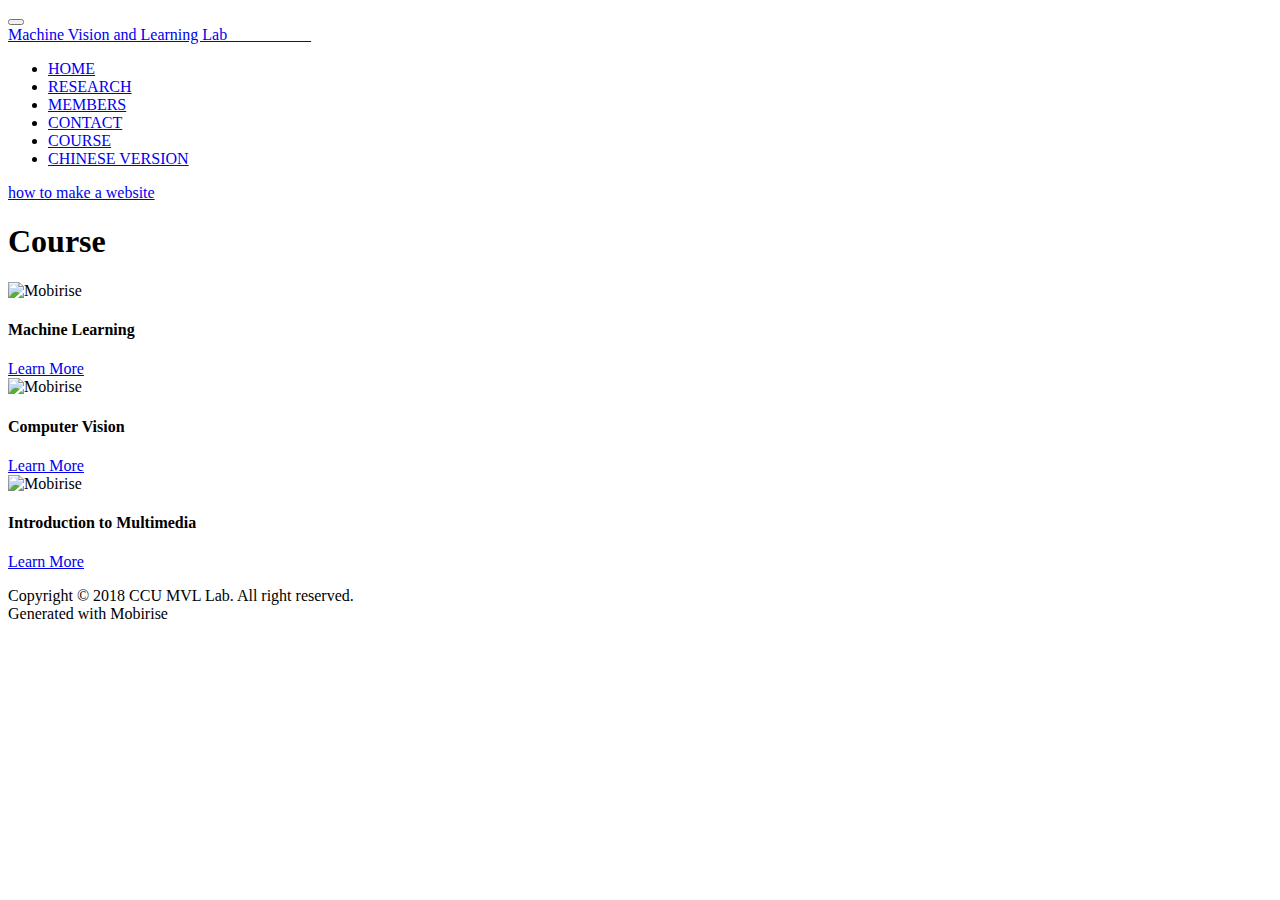
==== page1.html @ 8e3b9190 "Update page1.html" ====
<!DOCTYPE html>
<html >
<head>
  <!-- Site made with Mobirise Website Builder v4.9.5, https://mobirise.com -->
  <meta charset="UTF-8">
  <meta http-equiv="X-UA-Compatible" content="IE=edge">
  <meta name="generator" content="Mobirise v4.9.5, mobirise.com">
  <meta name="viewport" content="width=device-width, initial-scale=1, minimum-scale=1">
  <link rel="shortcut icon" href="assets/images/logo2.png" type="image/x-icon">
  <meta name="description" content="Web Page Generator Description">
  <title>Course</title>
  <link rel="stylesheet" href="assets/web/assets/mobirise-icons/mobirise-icons.css">
  <link rel="stylesheet" href="assets/tether/tether.min.css">
  <link rel="stylesheet" href="assets/bootstrap/css/bootstrap.min.css">
  <link rel="stylesheet" href="assets/bootstrap/css/bootstrap-grid.min.css">
  <link rel="stylesheet" href="assets/bootstrap/css/bootstrap-reboot.min.css">
  <link rel="stylesheet" href="assets/dropdown/css/style.css">
  <link rel="stylesheet" href="assets/theme/css/style.css">
  <link rel="stylesheet" href="assets/mobirise/css/mbr-additional.css" type="text/css">
  
  
  
</head>
<body>
  <section class="menu cid-rjRHKrO4OL" once="menu" id="menu1-p">

    

    <nav class="navbar navbar-expand beta-menu navbar-dropdown align-items-center navbar-fixed-top navbar-toggleable-sm">
        <button class="navbar-toggler navbar-toggler-right" type="button" data-toggle="collapse" data-target="#navbarSupportedContent" aria-controls="navbarSupportedContent" aria-expanded="false" aria-label="Toggle navigation">
            <div class="hamburger">
                <span></span>
                <span></span>
                <span></span>
                <span></span>
            </div>
        </button>
        <div class="menu-logo">
            <div class="navbar-brand">
                
                <span class="navbar-caption-wrap"><a class="navbar-caption text-success display-4" href="#top">
                        Machine Vision and Learning Lab &nbsp; &nbsp; &nbsp; &nbsp; &nbsp; &nbsp; &nbsp; &nbsp; &nbsp; &nbsp;&nbsp;</a></span>
            </div>
        </div>
        <div class="collapse navbar-collapse" id="navbarSupportedContent">
            <ul class="navbar-nav nav-dropdown nav-right" data-app-modern-menu="true"><li class="nav-item dropdown">
                    <a class="nav-link link text-white display-7" href="index.html">HOME</a>
                </li><li class="nav-item"><a class="nav-link link text-white display-7" href="index.html#header16-k">RESEARCH</a></li><li class="nav-item"><a class="nav-link link text-white display-7" href="index.html#testimonials1-y">MEMBERS</a></li>
                <li class="nav-item">
                    <a class="nav-link link text-white display-7" href="index.html#contacts1-s">CONTACT</a>
                </li><li class="nav-item"><a class="nav-link link text-white display-7" href="page1.html">COURSE</a></li><li class="nav-item"><a class="nav-link link text-white display-7" href="https://ccumvllab.github.io/lab_site/index.html">CHINESE VERSION</a></li></ul>
            
        </div>
    </nav>
</section>

<section class="engine"><a href="https://mobirise.info/e">how to make a website</a></section><section class="header1 cid-rqvgMVMPXQ mbr-parallax-background" id="header1-r">

    

    

    <div class="container">
        <div class="row justify-content-md-center">
            <div class="mbr-white col-md-10">
                <h1 class="mbr-section-title align-center mbr-bold pb-3 mbr-fonts-style display-1">
                    Course</h1>
                
                
                
            </div>
        </div>
    </div>

</section>

<section class="features3 cid-rkuGWVyjAL" id="features3-n">

    

    
    <div class="container">
        <div class="media-container-row">
            <div class="card p-3 col-12 col-md-6 col-lg-4">
                <div class="card-wrapper">
                    <div class="card-img">
                        <img src="assets/images/machine-learning-676x478.jpg" alt="Mobirise" title="">
                    </div>
                    <div class="card-box">
                        <h4 class="card-title mbr-fonts-style display-4">Machine Learning</h4>
                        
                    </div>
                    <div class="mbr-section-btn text-center"><a href="assets/files/ML.pdf" class="btn btn-primary display-4" target="_blank">
                            Learn More
                        </a></div>
                </div>
            </div>

            <div class="card p-3 col-12 col-md-6 col-lg-4">
                <div class="card-wrapper">
                    <div class="card-img">
                        <img src="assets/images/0-2p0lc1tgxpiwu4qr-676x380.jpg" alt="Mobirise" title="">
                    </div>
                    <div class="card-box">
                        <h4 class="card-title mbr-fonts-style display-4">Computer Vision</h4>
                        
                    </div>
                    <div class="mbr-section-btn text-center"><a href="assets/files/CV.pdf" class="btn btn-primary display-4" target="_blank">
                            Learn More
                        </a></div>
                </div>
            </div>

            <div class="card p-3 col-12 col-md-6 col-lg-4">
                <div class="card-wrapper">
                    <div class="card-img">
                        <img src="assets/images/istock-47622152-small-676x416.jpg" alt="Mobirise" title="">
                    </div>
                    <div class="card-box">
                        <h4 class="card-title mbr-fonts-style display-4">Introduction to Multimedia</h4>
                        
                    </div>
                    <div class="mbr-section-btn text-center"><a href="https://ccumvllab.github.io/lab_site/page2.html" class="btn btn-primary display-4">
                            Learn More
                        </a></div>
                </div>
            </div>

            
        </div>
    </div>
</section>

<section once="" class="cid-rkar8aLVN4" id="footer6-q">

    

    

    <div class="container">
        <div class="media-container-row align-center mbr-white">
            <div class="col-12">
                <p class="mbr-text mb-0 mbr-fonts-style display-7">
                    Copyright © 2018 CCU MVL Lab. All right reserved.<br>Generated with Mobirise</p>
            </div>
        </div>
    </div>
</section>


  <script src="assets/web/assets/jquery/jquery.min.js"></script>
  <script src="assets/popper/popper.min.js"></script>
  <script src="assets/tether/tether.min.js"></script>
  <script src="assets/bootstrap/js/bootstrap.min.js"></script>
  <script src="assets/smoothscroll/smooth-scroll.js"></script>
  <script src="assets/parallax/jarallax.min.js"></script>
  <script src="assets/dropdown/js/script.min.js"></script>
  <script src="assets/touchswipe/jquery.touch-swipe.min.js"></script>
  <script src="assets/theme/js/script.js"></script>
  
  
</body>
</html>
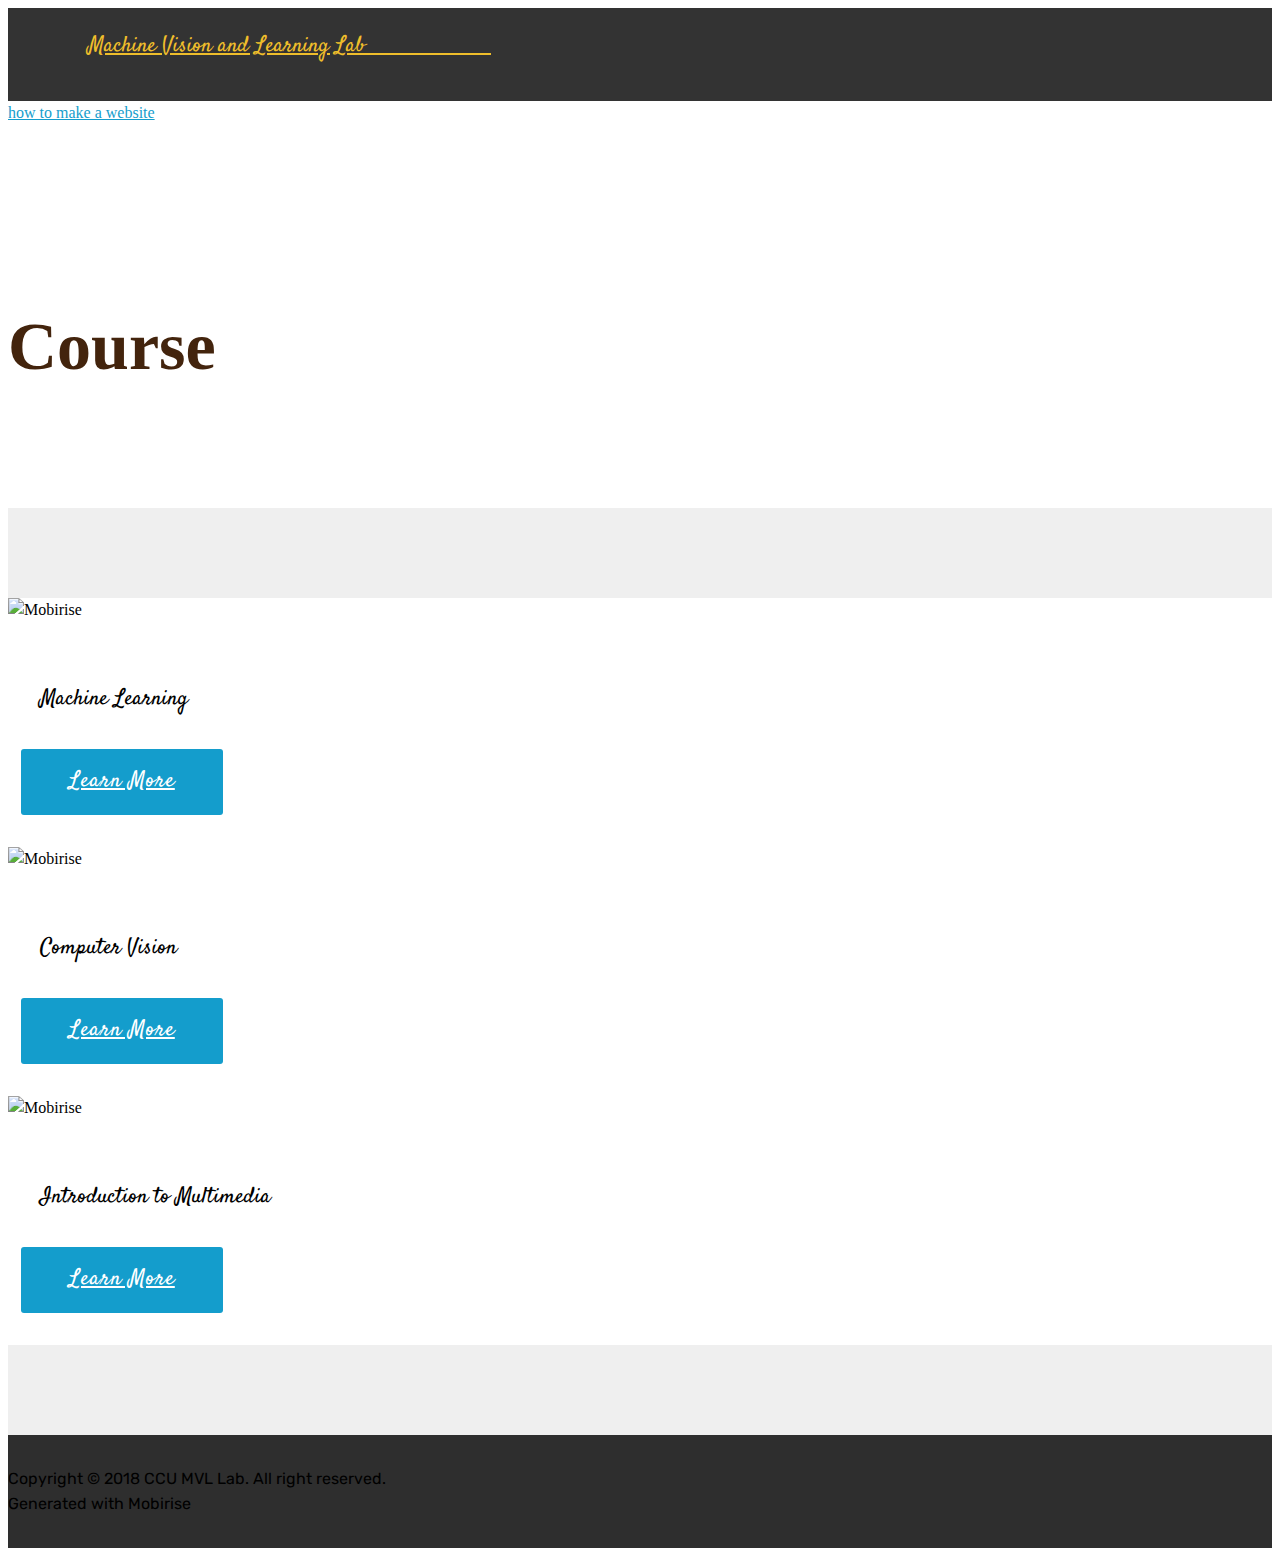
==== commit 68f676ac: "update Chinese version link" ====
--- a/page1.html
+++ b/page1.html
@@ -48,7 +48,7 @@
                 </li><li class="nav-item"><a class="nav-link link text-white display-7" href="index.html#header16-k">RESEARCH</a></li><li class="nav-item"><a class="nav-link link text-white display-7" href="index.html#testimonials1-y">MEMBERS</a></li>
                 <li class="nav-item">
                     <a class="nav-link link text-white display-7" href="index.html#contacts1-s">CONTACT</a>
-                </li><li class="nav-item"><a class="nav-link link text-white display-7" href="page1.html">COURSE</a></li><li class="nav-item"><a class="nav-link link text-white display-7" href="https://ccumvllab.github.io/lab_site/index.html">CHINESE VERSION</a></li></ul>
+                </li><li class="nav-item"><a class="nav-link link text-white display-7" href="page1.html">COURSE</a></li><li class="nav-item"><a class="nav-link link text-white display-7" href="https://ccumvllab.github.io/site/index.html">CHINESE VERSION</a></li></ul>
             
         </div>
     </nav>
@@ -63,7 +63,7 @@
     <div class="container">
         <div class="row justify-content-md-center">
             <div class="mbr-white col-md-10">
-                <h1 class="mbr-section-title align-center mbr-bold pb-3 mbr-fonts-style display-1">
+                <h1 class="mbr-section-title align-center mbr-bold pb-3 mbr-fonts-style display-1pm">
                     Course</h1>
                 
                 
@@ -120,7 +120,7 @@
                         <h4 class="card-title mbr-fonts-style display-4">Introduction to Multimedia</h4>
                         
                     </div>
-                    <div class="mbr-section-btn text-center"><a href="https://ccumvllab.github.io/lab_site/page2.html" class="btn btn-primary display-4">
+                    <div class="mbr-section-btn text-center"><a href="https://ccumvllab.github.io/site/page2.html" class="btn btn-primary display-4">
                             Learn More
                         </a></div>
                 </div>
--- a/assets/mobirise/css/mbr-additional.css
+++ b/assets/mobirise/css/mbr-additional.css
@@ -0,0 +1,3173 @@
+@import url(https://fonts.googleapis.com/css?family=Lobster:400);
+@import url(https://fonts.googleapis.com/css?family=Rubik:300,300i,400,400i,500,500i,700,700i,900,900i);
+@import url(https://fonts.googleapis.com/css?family=Satisfy:400);
+/* additional font */
+@import url(https://fonts.googleapis.com/css?family=Permanent+Marker&display=swap);
+/* teacher block (cid-rqVeyyhOYi) */
+/* member block_1 (cid-rqVezBYlLy)*/
+/* member block_2 (cid-rqVeACpiRd)*/
+/* graduated member block_1 (cid-rqVeDEFvcj)*/
+/* graduated member block_2 (cid-rqVeEDmrWJ)*/
+/* graduated member block_3 (cid-rqVeFmCXpj)*/
+
+body {
+  font-style: normal;
+  line-height: 1.5;
+}
+.mbr-section-title {
+  font-style: normal;
+  line-height: 1.2;
+}
+.mbr-section-subtitle {
+  line-height: 1.3;
+}
+.mbr-text {
+  font-style: normal;
+  line-height: 1.6;
+}
+.display-1 {
+  font-family: 'Lobster', display;
+  font-size: 4.25rem;
+}
+.display-1 > .mbr-iconfont {
+  font-size: 6.8rem;
+}
+.display-2 {
+  font-family: 'Lobster', display;
+  font-size: 2.4rem;
+}
+.display-2 > .mbr-iconfont {
+  font-size: 3.84rem;
+}
+.display-4 {
+  font-family: 'Satisfy', handwriting;
+  font-size: 1.4rem;
+}
+.display-4 > .mbr-iconfont {
+  font-size: 2.24rem;
+}
+.display-5 {
+  font-family: 'Rubik', sans-serif;
+  font-size: 1.5rem;
+}
+.display-5 > .mbr-iconfont {
+  font-size: 2.4rem;
+}
+.display-7 {
+  font-family: 'Rubik', sans-serif;
+  font-size: 1rem;
+}
+.display-7 > .mbr-iconfont {
+  font-size: 1.6rem;
+}
+.display-1pm {
+  font-family: 'Permanent Marker', cursive;
+  font-size: 4.25rem;
+}
+.display-1pm > .mbr-iconfont {
+  font-size: 6.8rem;
+}
+.display-2pm {
+  font-family: 'Permanent Marker', cursive;
+  font-size: 2.4rem;
+}
+.display-2pm > .mbr-iconfont {
+  font-size: 3.84rem;
+}
+.display-4pm {
+  font-family: 'Permanent Marker', cursive;
+  font-size: 1.4rem;
+}
+.display-4pm > .mbr-iconfont {
+  font-size: 2.24rem;
+}
+.display-5pm {
+  font-family: 'Permanent Marker', cursive;
+  font-size: 1.5rem;
+}
+.display-5pm > .mbr-iconfont {
+  font-size: 2.4rem;
+}
+.display-7pm {
+  font-family: 'Permanent Marker', cursive;
+  font-size: 1rem;
+}
+.display-7pm > .mbr-iconfont {
+  font-size: 1.6rem;
+}
+/* ---- Fluid typography for mobile devices ---- */
+/* 1.4 - font scale ratio ( bootstrap == 1.42857 ) */
+/* 100vw - current viewport width */
+/* (48 - 20)  48 == 48rem == 768px, 20 == 20rem == 320px(minimal supported viewport) */
+/* 0.65 - min scale variable, may vary */
+@media (max-width: 768px) {
+  .display-1 {
+    font-size: 3.4rem;
+    font-size: calc( 2.1374999999999997rem + (4.25 - 2.1374999999999997) * ((100vw - 20rem) / (48 - 20)));
+    line-height: calc( 1.4 * (2.1374999999999997rem + (4.25 - 2.1374999999999997) * ((100vw - 20rem) / (48 - 20))));
+  }
+  .display-2 {
+    font-size: 1.92rem;
+    font-size: calc( 1.49rem + (2.4 - 1.49) * ((100vw - 20rem) / (48 - 20)));
+    line-height: calc( 1.4 * (1.49rem + (2.4 - 1.49) * ((100vw - 20rem) / (48 - 20))));
+  }
+  .display-4 {
+    font-size: 1.12rem;
+    font-size: calc( 1.14rem + (1.4 - 1.14) * ((100vw - 20rem) / (48 - 20)));
+    line-height: calc( 1.4 * (1.14rem + (1.4 - 1.14) * ((100vw - 20rem) / (48 - 20))));
+  }
+  .display-5 {
+    font-size: 1.2rem;
+    font-size: calc( 1.175rem + (1.5 - 1.175) * ((100vw - 20rem) / (48 - 20)));
+    line-height: calc( 1.4 * (1.175rem + (1.5 - 1.175) * ((100vw - 20rem) / (48 - 20))));
+  }
+}
+/* Buttons */
+.btn {
+  font-weight: 500;
+  border-width: 2px;
+  font-style: normal;
+  letter-spacing: 1px;
+  margin: .4rem .8rem;
+  white-space: normal;
+  -webkit-transition: all 0.3s ease-in-out;
+  -moz-transition: all 0.3s ease-in-out;
+  transition: all 0.3s ease-in-out;
+  display: inline-flex;
+  align-items: center;
+  justify-content: center;
+  word-break: break-word;
+  -webkit-align-items: center;
+  -webkit-justify-content: center;
+  display: -webkit-inline-flex;
+  padding: 1rem 3rem;
+  border-radius: 3px;
+}
+.btn-sm {
+  font-weight: 500;
+  letter-spacing: 1px;
+  -webkit-transition: all 0.3s ease-in-out;
+  -moz-transition: all 0.3s ease-in-out;
+  transition: all 0.3s ease-in-out;
+  padding: 0.6rem 1.5rem;
+  border-radius: 3px;
+}
+.btn-md {
+  font-weight: 500;
+  letter-spacing: 1px;
+  margin: .4rem .8rem !important;
+  -webkit-transition: all 0.3s ease-in-out;
+  -moz-transition: all 0.3s ease-in-out;
+  transition: all 0.3s ease-in-out;
+  padding: 1rem 3rem;
+  border-radius: 3px;
+}
+.btn-lg {
+  font-weight: 500;
+  letter-spacing: 1px;
+  margin: .4rem .8rem !important;
+  -webkit-transition: all 0.3s ease-in-out;
+  -moz-transition: all 0.3s ease-in-out;
+  transition: all 0.3s ease-in-out;
+  padding: 1.2rem 3.2rem;
+  border-radius: 3px;
+}
+.bg-primary {
+  background-color: #149dcc !important;
+}
+.bg-success {
+  background-color: #efbe2b !important;
+}
+.bg-info {
+  background-color: #82786e !important;
+}
+.bg-warning {
+  background-color: #879a9f !important;
+}
+.bg-danger {
+  background-color: #b1a374 !important;
+}
+.btn-primary,
+.btn-primary:active {
+  background-color: #149dcc !important;
+  border-color: #149dcc !important;
+  color: #ffffff !important;
+}
+.btn-primary:hover,
+.btn-primary:focus,
+.btn-primary.focus,
+.btn-primary.active {
+  color: #ffffff !important;
+  background-color: #0d6786 !important;
+  border-color: #0d6786 !important;
+}
+.btn-primary.disabled,
+.btn-primary:disabled {
+  color: #ffffff !important;
+  background-color: #0d6786 !important;
+  border-color: #0d6786 !important;
+}
+.btn-secondary,
+.btn-secondary:active {
+  background-color: #ff3366 !important;
+  border-color: #ff3366 !important;
+  color: #ffffff !important;
+}
+.btn-secondary:hover,
+.btn-secondary:focus,
+.btn-secondary.focus,
+.btn-secondary.active {
+  color: #ffffff !important;
+  background-color: #e50039 !important;
+  border-color: #e50039 !important;
+}
+.btn-secondary.disabled,
+.btn-secondary:disabled {
+  color: #ffffff !important;
+  background-color: #e50039 !important;
+  border-color: #e50039 !important;
+}
+.btn-info,
+.btn-info:active {
+  background-color: #82786e !important;
+  border-color: #82786e !important;
+  color: #ffffff !important;
+}
+.btn-info:hover,
+.btn-info:focus,
+.btn-info.focus,
+.btn-info.active {
+  color: #ffffff !important;
+  background-color: #59524b !important;
+  border-color: #59524b !important;
+}
+.btn-info.disabled,
+.btn-info:disabled {
+  color: #ffffff !important;
+  background-color: #59524b !important;
+  border-color: #59524b !important;
+}
+.btn-success,
+.btn-success:active {
+  background-color: #efbe2b !important;
+  border-color: #efbe2b !important;
+  color: #ffffff !important;
+}
+.btn-success:hover,
+.btn-success:focus,
+.btn-success.focus,
+.btn-success.active {
+  color: #ffffff !important;
+  background-color: #bf930e !important;
+  border-color: #bf930e !important;
+}
+.btn-success.disabled,
+.btn-success:disabled {
+  color: #ffffff !important;
+  background-color: #bf930e !important;
+  border-color: #bf930e !important;
+}
+.btn-warning,
+.btn-warning:active {
+  background-color: #879a9f !important;
+  border-color: #879a9f !important;
+  color: #ffffff !important;
+}
+.btn-warning:hover,
+.btn-warning:focus,
+.btn-warning.focus,
+.btn-warning.active {
+  color: #ffffff !important;
+  background-color: #617479 !important;
+  border-color: #617479 !important;
+}
+.btn-warning.disabled,
+.btn-warning:disabled {
+  color: #ffffff !important;
+  background-color: #617479 !important;
+  border-color: #617479 !important;
+}
+.btn-danger,
+.btn-danger:active {
+  background-color: #b1a374 !important;
+  border-color: #b1a374 !important;
+  color: #ffffff !important;
+}
+.btn-danger:hover,
+.btn-danger:focus,
+.btn-danger.focus,
+.btn-danger.active {
+  color: #ffffff !important;
+  background-color: #8b7d4e !important;
+  border-color: #8b7d4e !important;
+}
+.btn-danger.disabled,
+.btn-danger:disabled {
+  color: #ffffff !important;
+  background-color: #8b7d4e !important;
+  border-color: #8b7d4e !important;
+}
+.btn-white {
+  color: #333333 !important;
+}
+.btn-white,
+.btn-white:active {
+  background-color: #ffffff !important;
+  border-color: #ffffff !important;
+  color: #808080 !important;
+}
+.btn-white:hover,
+.btn-white:focus,
+.btn-white.focus,
+.btn-white.active {
+  color: #808080 !important;
+  background-color: #d9d9d9 !important;
+  border-color: #d9d9d9 !important;
+}
+.btn-white.disabled,
+.btn-white:disabled {
+  color: #808080 !important;
+  background-color: #d9d9d9 !important;
+  border-color: #d9d9d9 !important;
+}
+.btn-black,
+.btn-black:active {
+  background-color: #333333 !important;
+  border-color: #333333 !important;
+  color: #ffffff !important;
+}
+.btn-black:hover,
+.btn-black:focus,
+.btn-black.focus,
+.btn-black.active {
+  color: #ffffff !important;
+  background-color: #0d0d0d !important;
+  border-color: #0d0d0d !important;
+}
+.btn-black.disabled,
+.btn-black:disabled {
+  color: #ffffff !important;
+  background-color: #0d0d0d !important;
+  border-color: #0d0d0d !important;
+}
+.btn-primary-outline,
+.btn-primary-outline:active {
+  background: none;
+  border-color: #0b566f;
+  color: #0b566f;
+}
+.btn-primary-outline:hover,
+.btn-primary-outline:focus,
+.btn-primary-outline.focus,
+.btn-primary-outline.active {
+  color: #ffffff;
+  background-color: #149dcc;
+  border-color: #149dcc;
+}
+.btn-primary-outline.disabled,
+.btn-primary-outline:disabled {
+  color: #ffffff !important;
+  background-color: #149dcc !important;
+  border-color: #149dcc !important;
+}
+.btn-secondary-outline,
+.btn-secondary-outline:active {
+  background: none;
+  border-color: #cc0033;
+  color: #cc0033;
+}
+.btn-secondary-outline:hover,
+.btn-secondary-outline:focus,
+.btn-secondary-outline.focus,
+.btn-secondary-outline.active {
+  color: #ffffff;
+  background-color: #ff3366;
+  border-color: #ff3366;
+}
+.btn-secondary-outline.disabled,
+.btn-secondary-outline:disabled {
+  color: #ffffff !important;
+  background-color: #ff3366 !important;
+  border-color: #ff3366 !important;
+}
+.btn-info-outline,
+.btn-info-outline:active {
+  background: none;
+  border-color: #4b453f;
+  color: #4b453f;
+}
+.btn-info-outline:hover,
+.btn-info-outline:focus,
+.btn-info-outline.focus,
+.btn-info-outline.active {
+  color: #ffffff;
+  background-color: #82786e;
+  border-color: #82786e;
+}
+.btn-info-outline.disabled,
+.btn-info-outline:disabled {
+  color: #ffffff !important;
+  background-color: #82786e !important;
+  border-color: #82786e !important;
+}
+.btn-success-outline,
+.btn-success-outline:active {
+  background: none;
+  border-color: #a7810d;
+  color: #a7810d;
+}
+.btn-success-outline:hover,
+.btn-success-outline:focus,
+.btn-success-outline.focus,
+.btn-success-outline.active {
+  color: #ffffff;
+  background-color: #efbe2b;
+  border-color: #efbe2b;
+}
+.btn-success-outline.disabled,
+.btn-success-outline:disabled {
+  color: #ffffff !important;
+  background-color: #efbe2b !important;
+  border-color: #efbe2b !important;
+}
+.btn-warning-outline,
+.btn-warning-outline:active {
+  background: none;
+  border-color: #55666b;
+  color: #55666b;
+}
+.btn-warning-outline:hover,
+.btn-warning-outline:focus,
+.btn-warning-outline.focus,
+.btn-warning-outline.active {
+  color: #ffffff;
+  background-color: #879a9f;
+  border-color: #879a9f;
+}
+.btn-warning-outline.disabled,
+.btn-warning-outline:disabled {
+  color: #ffffff !important;
+  background-color: #879a9f !important;
+  border-color: #879a9f !important;
+}
+.btn-danger-outline,
+.btn-danger-outline:active {
+  background: none;
+  border-color: #7a6e45;
+  color: #7a6e45;
+}
+.btn-danger-outline:hover,
+.btn-danger-outline:focus,
+.btn-danger-outline.focus,
+.btn-danger-outline.active {
+  color: #ffffff;
+  background-color: #b1a374;
+  border-color: #b1a374;
+}
+.btn-danger-outline.disabled,
+.btn-danger-outline:disabled {
+  color: #ffffff !important;
+  background-color: #b1a374 !important;
+  border-color: #b1a374 !important;
+}
+.btn-black-outline,
+.btn-black-outline:active {
+  background: none;
+  border-color: #000000;
+  color: #000000;
+}
+.btn-black-outline:hover,
+.btn-black-outline:focus,
+.btn-black-outline.focus,
+.btn-black-outline.active {
+  color: #ffffff;
+  background-color: #333333;
+  border-color: #333333;
+}
+.btn-black-outline.disabled,
+.btn-black-outline:disabled {
+  color: #ffffff !important;
+  background-color: #333333 !important;
+  border-color: #333333 !important;
+}
+.btn-white-outline,
+.btn-white-outline:active,
+.btn-white-outline.active {
+  background: none;
+  border-color: #ffffff;
+  color: #ffffff;
+}
+.btn-white-outline:hover,
+.btn-white-outline:focus,
+.btn-white-outline.focus {
+  color: #333333;
+  background-color: #ffffff;
+  border-color: #ffffff;
+}
+.text-primary {
+  color: #149dcc !important;
+}
+.text-secondary {
+  color: #ff3366 !important;
+}
+.text-success {
+  color: #efbe2b !important;
+}
+.text-info {
+  color: #82786e !important;
+}
+.text-warning {
+  color: #879a9f !important;
+}
+.text-danger {
+  color: #b1a374 !important;
+}
+.text-white {
+  color: #ffffff !important;
+}
+.text-black {
+  color: #000000 !important;
+}
+a.text-primary:hover,
+a.text-primary:focus {
+  color: #0b566f !important;
+}
+a.text-secondary:hover,
+a.text-secondary:focus {
+  color: #cc0033 !important;
+}
+a.text-success:hover,
+a.text-success:focus {
+  color: #a7810d !important;
+}
+a.text-info:hover,
+a.text-info:focus {
+  color: #4b453f !important;
+}
+a.text-warning:hover,
+a.text-warning:focus {
+  color: #55666b !important;
+}
+a.text-danger:hover,
+a.text-danger:focus {
+  color: #7a6e45 !important;
+}
+a.text-white:hover,
+a.text-white:focus {
+  color: #b3b3b3 !important;
+}
+a.text-black:hover,
+a.text-black:focus {
+  color: #4d4d4d !important;
+}
+.alert-success {
+  background-color: #70c770;
+}
+.alert-info {
+  background-color: #82786e;
+}
+.alert-warning {
+  background-color: #879a9f;
+}
+.alert-danger {
+  background-color: #b1a374;
+}
+.mbr-section-btn a.btn:not(.btn-form):hover,
+.mbr-section-btn a.btn:not(.btn-form):focus {
+  box-shadow: none !important;
+}
+.mbr-gallery-filter li.active .btn {
+  background-color: #149dcc;
+  border-color: #149dcc;
+  color: #ffffff;
+}
+.mbr-gallery-filter li.active .btn:focus {
+  box-shadow: none;
+}
+.btn-form {
+  border-radius: 0;
+}
+.btn-form:hover {
+  cursor: pointer;
+}
+a,
+a:hover {
+  color: #149dcc;
+}
+.mbr-plan-header.bg-primary .mbr-plan-subtitle,
+.mbr-plan-header.bg-primary .mbr-plan-price-desc {
+  color: #b4e6f8;
+}
+.mbr-plan-header.bg-success .mbr-plan-subtitle,
+.mbr-plan-header.bg-success .mbr-plan-price-desc {
+  color: #fdf8e9;
+}
+.mbr-plan-header.bg-info .mbr-plan-subtitle,
+.mbr-plan-header.bg-info .mbr-plan-price-desc {
+  color: #beb8b2;
+}
+.mbr-plan-header.bg-warning .mbr-plan-subtitle,
+.mbr-plan-header.bg-warning .mbr-plan-price-desc {
+  color: #ced6d8;
+}
+.mbr-plan-header.bg-danger .mbr-plan-subtitle,
+.mbr-plan-header.bg-danger .mbr-plan-price-desc {
+  color: #dfd9c6;
+}
+/* Scroll to top button*/
+.scrollToTop_wraper {
+  display: none;
+}
+#scrollToTop a i:before {
+  content: '';
+  position: absolute;
+  height: 40%;
+  top: 25%;
+  background: #fff;
+  width: 2px;
+  left: calc(50% - 1px);
+}
+#scrollToTop a i:after {
+  content: '';
+  position: absolute;
+  display: block;
+  border-top: 2px solid #fff;
+  border-right: 2px solid #fff;
+  width: 40%;
+  height: 40%;
+  left: 30%;
+  bottom: 30%;
+  transform: rotate(135deg);
+  -webkit-transform: rotate(135deg);
+}
+/* Others*/
+.note-check a[data-value=Rubik] {
+  font-style: normal;
+}
+.mbr-arrow a {
+  color: #ffffff;
+}
+@media (max-width: 767px) {
+  .mbr-arrow {
+    display: none;
+  }
+}
+.form-control-label {
+  position: relative;
+  cursor: pointer;
+  margin-bottom: .357em;
+  padding: 0;
+}
+.alert {
+  color: #ffffff;
+  border-radius: 0;
+  border: 0;
+  font-size: .875rem;
+  line-height: 1.5;
+  margin-bottom: 1.875rem;
+  padding: 1.25rem;
+  position: relative;
+}
+.alert.alert-form::after {
+  background-color: inherit;
+  bottom: -7px;
+  content: "";
+  display: block;
+  height: 14px;
+  left: 50%;
+  margin-left: -7px;
+  position: absolute;
+  transform: rotate(45deg);
+  width: 14px;
+  -webkit-transform: rotate(45deg);
+}
+.form-control {
+  background-color: #f5f5f5;
+  box-shadow: none;
+  color: #565656;
+  font-family: 'Rubik', sans-serif;
+  font-size: 1rem;
+  line-height: 1.43;
+  min-height: 3.5em;
+  padding: 1.07em .5em;
+}
+.form-control > .mbr-iconfont {
+  font-size: 1.6rem;
+}
+.form-control,
+.form-control:focus {
+  border: 1px solid #e8e8e8;
+}
+.form-active .form-control:invalid {
+  border-color: red;
+}
+.mbr-overlay {
+  background-color: #000;
+  bottom: 0;
+  left: 0;
+  opacity: .5;
+  position: absolute;
+  right: 0;
+  top: 0;
+  z-index: 0;
+  pointer-events: none;
+}
+blockquote {
+  font-style: italic;
+  padding: 10px 0 10px 20px;
+  font-size: 1.09rem;
+  position: relative;
+  border-color: #149dcc;
+  border-width: 3px;
+}
+ul,
+ol,
+pre,
+blockquote {
+  margin-bottom: 2.3125rem;
+}
+pre {
+  background: #f4f4f4;
+  padding: 10px 24px;
+  white-space: pre-wrap;
+}
+.inactive {
+  -webkit-user-select: none;
+  -moz-user-select: none;
+  -ms-user-select: none;
+  user-select: none;
+  pointer-events: none;
+  -webkit-user-drag: none;
+  user-drag: none;
+}
+.mbr-section__comments .row {
+  justify-content: center;
+  -webkit-justify-content: center;
+}
+/* Forms */
+.mbr-form .btn {
+  margin: .4rem 0;
+}
+@media (max-width: 767px) {
+  .btn {
+    font-size: .75rem !important;
+  }
+  .btn .mbr-iconfont {
+    font-size: 1rem !important;
+  }
+}
+/* Social block */
+.btn-social {
+  font-size: 20px;
+  border-radius: 50%;
+  padding: 0;
+  width: 44px;
+  height: 44px;
+  line-height: 44px;
+  text-align: center;
+  position: relative;
+  border: 2px solid #c0a375;
+  border-color: #149dcc;
+  color: #232323;
+  cursor: pointer;
+}
+.btn-social i {
+  top: 0;
+  line-height: 44px;
+  width: 44px;
+}
+.btn-social:hover {
+  color: #fff;
+  background: #149dcc;
+}
+.btn-social + .btn {
+  margin-left: .1rem;
+}
+/* Footer */
+.mbr-footer-content li::before,
+.mbr-footer .mbr-contacts li::before {
+  background: #149dcc;
+}
+.mbr-footer-content li a:hover,
+.mbr-footer .mbr-contacts li a:hover {
+  color: #149dcc;
+}
+/* Headers*/
+.offset-1 {
+  margin-left: 8.33333%;
+}
+.offset-2 {
+  margin-left: 16.66667%;
+}
+.offset-3 {
+  margin-left: 25%;
+}
+.offset-4 {
+  margin-left: 33.33333%;
+}
+.offset-5 {
+  margin-left: 41.66667%;
+}
+.offset-6 {
+  margin-left: 50%;
+}
+.offset-7 {
+  margin-left: 58.33333%;
+}
+.offset-8 {
+  margin-left: 66.66667%;
+}
+.offset-9 {
+  margin-left: 75%;
+}
+.offset-10 {
+  margin-left: 83.33333%;
+}
+.offset-11 {
+  margin-left: 91.66667%;
+}
+@media (min-width: 576px) {
+  .offset-sm-0 {
+    margin-left: 0%;
+  }
+  .offset-sm-1 {
+    margin-left: 8.33333%;
+  }
+  .offset-sm-2 {
+    margin-left: 16.66667%;
+  }
+  .offset-sm-3 {
+    margin-left: 25%;
+  }
+  .offset-sm-4 {
+    margin-left: 33.33333%;
+  }
+  .offset-sm-5 {
+    margin-left: 41.66667%;
+  }
+  .offset-sm-6 {
+    margin-left: 50%;
+  }
+  .offset-sm-7 {
+    margin-left: 58.33333%;
+  }
+  .offset-sm-8 {
+    margin-left: 66.66667%;
+  }
+  .offset-sm-9 {
+    margin-left: 75%;
+  }
+  .offset-sm-10 {
+    margin-left: 83.33333%;
+  }
+  .offset-sm-11 {
+    margin-left: 91.66667%;
+  }
+}
+@media (min-width: 768px) {
+  .offset-md-0 {
+    margin-left: 0%;
+  }
+  .offset-md-1 {
+    margin-left: 8.33333%;
+  }
+  .offset-md-2 {
+    margin-left: 16.66667%;
+  }
+  .offset-md-3 {
+    margin-left: 25%;
+  }
+  .offset-md-4 {
+    margin-left: 33.33333%;
+  }
+  .offset-md-5 {
+    margin-left: 41.66667%;
+  }
+  .offset-md-6 {
+    margin-left: 50%;
+  }
+  .offset-md-7 {
+    margin-left: 58.33333%;
+  }
+  .offset-md-8 {
+    margin-left: 66.66667%;
+  }
+  .offset-md-9 {
+    margin-left: 75%;
+  }
+  .offset-md-10 {
+    margin-left: 83.33333%;
+  }
+  .offset-md-11 {
+    margin-left: 91.66667%;
+  }
+}
+@media (min-width: 992px) {
+  .offset-lg-0 {
+    margin-left: 0%;
+  }
+  .offset-lg-1 {
+    margin-left: 8.33333%;
+  }
+  .offset-lg-2 {
+    margin-left: 16.66667%;
+  }
+  .offset-lg-3 {
+    margin-left: 25%;
+  }
+  .offset-lg-4 {
+    margin-left: 33.33333%;
+  }
+  .offset-lg-5 {
+    margin-left: 41.66667%;
+  }
+  .offset-lg-6 {
+    margin-left: 50%;
+  }
+  .offset-lg-7 {
+    margin-left: 58.33333%;
+  }
+  .offset-lg-8 {
+    margin-left: 66.66667%;
+  }
+  .offset-lg-9 {
+    margin-left: 75%;
+  }
+  .offset-lg-10 {
+    margin-left: 83.33333%;
+  }
+  .offset-lg-11 {
+    margin-left: 91.66667%;
+  }
+}
+@media (min-width: 1200px) {
+  .offset-xl-0 {
+    margin-left: 0%;
+  }
+  .offset-xl-1 {
+    margin-left: 8.33333%;
+  }
+  .offset-xl-2 {
+    margin-left: 16.66667%;
+  }
+  .offset-xl-3 {
+    margin-left: 25%;
+  }
+  .offset-xl-4 {
+    margin-left: 33.33333%;
+  }
+  .offset-xl-5 {
+    margin-left: 41.66667%;
+  }
+  .offset-xl-6 {
+    margin-left: 50%;
+  }
+  .offset-xl-7 {
+    margin-left: 58.33333%;
+  }
+  .offset-xl-8 {
+    margin-left: 66.66667%;
+  }
+  .offset-xl-9 {
+    margin-left: 75%;
+  }
+  .offset-xl-10 {
+    margin-left: 83.33333%;
+  }
+  .offset-xl-11 {
+    margin-left: 91.66667%;
+  }
+}
+.navbar-toggler {
+  -webkit-align-self: flex-start;
+  -ms-flex-item-align: start;
+  align-self: flex-start;
+  padding: 0.25rem 0.75rem;
+  font-size: 1.25rem;
+  line-height: 1;
+  background: transparent;
+  border: 1px solid transparent;
+  -webkit-border-radius: 0.25rem;
+  border-radius: 0.25rem;
+}
+.navbar-toggler:focus,
+.navbar-toggler:hover {
+  text-decoration: none;
+}
+.navbar-toggler-icon {
+  display: inline-block;
+  width: 1.5em;
+  height: 1.5em;
+  vertical-align: middle;
+  content: "";
+  background: no-repeat center center;
+  -webkit-background-size: 100% 100%;
+  -o-background-size: 100% 100%;
+  background-size: 100% 100%;
+}
+.navbar-toggler-left {
+  position: absolute;
+  left: 1rem;
+}
+.navbar-toggler-right {
+  position: absolute;
+  right: 1rem;
+}
+@media (max-width: 575px) {
+  .navbar-toggleable .navbar-nav .dropdown-menu {
+    position: static;
+    float: none;
+  }
+  .navbar-toggleable > .container {
+    padding-right: 0;
+    padding-left: 0;
+  }
+}
+@media (min-width: 576px) {
+  .navbar-toggleable {
+    -webkit-box-orient: horizontal;
+    -webkit-box-direction: normal;
+    -webkit-flex-direction: row;
+    -ms-flex-direction: row;
+    flex-direction: row;
+    -webkit-flex-wrap: nowrap;
+    -ms-flex-wrap: nowrap;
+    flex-wrap: nowrap;
+    -webkit-box-align: center;
+    -webkit-align-items: center;
+    -ms-flex-align: center;
+    align-items: center;
+  }
+  .navbar-toggleable .navbar-nav {
+    -webkit-box-orient: horizontal;
+    -webkit-box-direction: normal;
+    -webkit-flex-direction: row;
+    -ms-flex-direction: row;
+    flex-direction: row;
+  }
+  .navbar-toggleable .navbar-nav .nav-link {
+    padding-right: .5rem;
+    padding-left: .5rem;
+  }
+  .navbar-toggleable > .container {
+    display: -webkit-box;
+    display: -webkit-flex;
+    display: -ms-flexbox;
+    display: flex;
+    -webkit-flex-wrap: nowrap;
+    -ms-flex-wrap: nowrap;
+    flex-wrap: nowrap;
+    -webkit-box-align: center;
+    -webkit-align-items: center;
+    -ms-flex-align: center;
+    align-items: center;
+  }
+  .navbar-toggleable .navbar-collapse {
+    display: -webkit-box !important;
+    display: -webkit-flex !important;
+    display: -ms-flexbox !important;
+    display: flex !important;
+    width: 100%;
+  }
+  .navbar-toggleable .navbar-toggler {
+    display: none;
+  }
+}
+@media (max-width: 767px) {
+  .navbar-toggleable-sm .navbar-nav .dropdown-menu {
+    position: static;
+    float: none;
+  }
+  .navbar-toggleable-sm > .container {
+    padding-right: 0;
+    padding-left: 0;
+  }
+}
+@media (min-width: 768px) {
+  .navbar-toggleable-sm {
+    -webkit-box-orient: horizontal;
+    -webkit-box-direction: normal;
+    -webkit-flex-direction: row;
+    -ms-flex-direction: row;
+    flex-direction: row;
+    -webkit-flex-wrap: nowrap;
+    -ms-flex-wrap: nowrap;
+    flex-wrap: nowrap;
+    -webkit-box-align: center;
+    -webkit-align-items: center;
+    -ms-flex-align: center;
+    align-items: center;
+  }
+  .navbar-toggleable-sm .navbar-nav {
+    -webkit-box-orient: horizontal;
+    -webkit-box-direction: normal;
+    -webkit-flex-direction: row;
+    -ms-flex-direction: row;
+    flex-direction: row;
+  }
+  .navbar-toggleable-sm .navbar-nav .nav-link {
+    padding-right: .5rem;
+    padding-left: .5rem;
+  }
+  .navbar-toggleable-sm > .container {
+    display: -webkit-box;
+    display: -webkit-flex;
+    display: -ms-flexbox;
+    display: flex;
+    -webkit-flex-wrap: nowrap;
+    -ms-flex-wrap: nowrap;
+    flex-wrap: nowrap;
+    -webkit-box-align: center;
+    -webkit-align-items: center;
+    -ms-flex-align: center;
+    align-items: center;
+  }
+  .navbar-toggleable-sm .navbar-collapse {
+    display: none;
+    width: 100%;
+  }
+  .navbar-toggleable-sm .navbar-toggler {
+    display: none;
+  }
+}
+@media (max-width: 991px) {
+  .navbar-toggleable-md .navbar-nav .dropdown-menu {
+    position: static;
+    float: none;
+  }
+  .navbar-toggleable-md > .container {
+    padding-right: 0;
+    padding-left: 0;
+  }
+}
+@media (min-width: 992px) {
+  .navbar-toggleable-md {
+    -webkit-box-orient: horizontal;
+    -webkit-box-direction: normal;
+    -webkit-flex-direction: row;
+    -ms-flex-direction: row;
+    flex-direction: row;
+    -webkit-flex-wrap: nowrap;
+    -ms-flex-wrap: nowrap;
+    flex-wrap: nowrap;
+    -webkit-box-align: center;
+    -webkit-align-items: center;
+    -ms-flex-align: center;
+    align-items: center;
+  }
+  .navbar-toggleable-md .navbar-nav {
+    -webkit-box-orient: horizontal;
+    -webkit-box-direction: normal;
+    -webkit-flex-direction: row;
+    -ms-flex-direction: row;
+    flex-direction: row;
+  }
+  .navbar-toggleable-md .navbar-nav .nav-link {
+    padding-right: .5rem;
+    padding-left: .5rem;
+  }
+  .navbar-toggleable-md > .container {
+    display: -webkit-box;
+    display: -webkit-flex;
+    display: -ms-flexbox;
+    display: flex;
+    -webkit-flex-wrap: nowrap;
+    -ms-flex-wrap: nowrap;
+    flex-wrap: nowrap;
+    -webkit-box-align: center;
+    -webkit-align-items: center;
+    -ms-flex-align: center;
+    align-items: center;
+  }
+  .navbar-toggleable-md .navbar-collapse {
+    display: -webkit-box !important;
+    display: -webkit-flex !important;
+    display: -ms-flexbox !important;
+    display: flex !important;
+    width: 100%;
+  }
+  .navbar-toggleable-md .navbar-toggler {
+    display: none;
+  }
+}
+@media (max-width: 1199px) {
+  .navbar-toggleable-lg .navbar-nav .dropdown-menu {
+    position: static;
+    float: none;
+  }
+  .navbar-toggleable-lg > .container {
+    padding-right: 0;
+    padding-left: 0;
+  }
+}
+@media (min-width: 1200px) {
+  .navbar-toggleable-lg {
+    -webkit-box-orient: horizontal;
+    -webkit-box-direction: normal;
+    -webkit-flex-direction: row;
+    -ms-flex-direction: row;
+    flex-direction: row;
+    -webkit-flex-wrap: nowrap;
+    -ms-flex-wrap: nowrap;
+    flex-wrap: nowrap;
+    -webkit-box-align: center;
+    -webkit-align-items: center;
+    -ms-flex-align: center;
+    align-items: center;
+  }
+  .navbar-toggleable-lg .navbar-nav {
+    -webkit-box-orient: horizontal;
+    -webkit-box-direction: normal;
+    -webkit-flex-direction: row;
+    -ms-flex-direction: row;
+    flex-direction: row;
+  }
+  .navbar-toggleable-lg .navbar-nav .nav-link {
+    padding-right: .5rem;
+    padding-left: .5rem;
+  }
+  .navbar-toggleable-lg > .container {
+    display: -webkit-box;
+    display: -webkit-flex;
+    display: -ms-flexbox;
+    display: flex;
+    -webkit-flex-wrap: nowrap;
+    -ms-flex-wrap: nowrap;
+    flex-wrap: nowrap;
+    -webkit-box-align: center;
+    -webkit-align-items: center;
+    -ms-flex-align: center;
+    align-items: center;
+  }
+  .navbar-toggleable-lg .navbar-collapse {
+    display: -webkit-box !important;
+    display: -webkit-flex !important;
+    display: -ms-flexbox !important;
+    display: flex !important;
+    width: 100%;
+  }
+  .navbar-toggleable-lg .navbar-toggler {
+    display: none;
+  }
+}
+.navbar-toggleable-xl {
+  -webkit-box-orient: horizontal;
+  -webkit-box-direction: normal;
+  -webkit-flex-direction: row;
+  -ms-flex-direction: row;
+  flex-direction: row;
+  -webkit-flex-wrap: nowrap;
+  -ms-flex-wrap: nowrap;
+  flex-wrap: nowrap;
+  -webkit-box-align: center;
+  -webkit-align-items: center;
+  -ms-flex-align: center;
+  align-items: center;
+}
+.navbar-toggleable-xl .navbar-nav .dropdown-menu {
+  position: static;
+  float: none;
+}
+.navbar-toggleable-xl > .container {
+  padding-right: 0;
+  padding-left: 0;
+}
+.navbar-toggleable-xl .navbar-nav {
+  -webkit-box-orient: horizontal;
+  -webkit-box-direction: normal;
+  -webkit-flex-direction: row;
+  -ms-flex-direction: row;
+  flex-direction: row;
+}
+.navbar-toggleable-xl .navbar-nav .nav-link {
+  padding-right: .5rem;
+  padding-left: .5rem;
+}
+.navbar-toggleable-xl > .container {
+  display: -webkit-box;
+  display: -webkit-flex;
+  display: -ms-flexbox;
+  display: flex;
+  -webkit-flex-wrap: nowrap;
+  -ms-flex-wrap: nowrap;
+  flex-wrap: nowrap;
+  -webkit-box-align: center;
+  -webkit-align-items: center;
+  -ms-flex-align: center;
+  align-items: center;
+}
+.navbar-toggleable-xl .navbar-collapse {
+  display: -webkit-box !important;
+  display: -webkit-flex !important;
+  display: -ms-flexbox !important;
+  display: flex !important;
+  width: 100%;
+}
+.navbar-toggleable-xl .navbar-toggler {
+  display: none;
+}
+.card-img {
+  width: auto;
+}
+.menu .navbar.collapsed:not(.beta-menu) {
+  flex-direction: column;
+  -webkit-flex-direction: column;
+}
+.carousel-item.active,
+.carousel-item-next,
+.carousel-item-prev {
+  display: -webkit-box;
+  display: -webkit-flex;
+  display: -ms-flexbox;
+  display: flex;
+}
+.note-air-layout .dropup .dropdown-menu,
+.note-air-layout .navbar-fixed-bottom .dropdown .dropdown-menu {
+  bottom: initial !important;
+}
+html,
+body {
+  height: auto;
+  min-height: 100vh;
+}
+.dropup .dropdown-toggle::after {
+  display: none;
+}
+@media screen and (-ms-high-contrast: active), (-ms-high-contrast: none) {
+  .card-wrapper {
+    flex: auto!important;
+  }
+}
+.cid-rjRHKrO4OL .navbar {
+  padding: .5rem 0;
+  background: #333333;
+  transition: none;
+  min-height: 77px;
+}
+.cid-rjRHKrO4OL .navbar-dropdown.bg-color.transparent.opened {
+  background: #333333;
+}
+.cid-rjRHKrO4OL a {
+  font-style: normal;
+}
+.cid-rjRHKrO4OL .nav-item span {
+  padding-right: 0.4em;
+  line-height: 0.5em;
+  vertical-align: text-bottom;
+  position: relative;
+  text-decoration: none;
+}
+.cid-rjRHKrO4OL .nav-item a {
+  display: -webkit-flex;
+  align-items: center;
+  justify-content: center;
+  padding: 0.7rem 0 !important;
+  margin: 0rem .65rem !important;
+  -webkit-align-items: center;
+  -webkit-justify-content: center;
+}
+.cid-rjRHKrO4OL .nav-item:focus,
+.cid-rjRHKrO4OL .nav-link:focus {
+  outline: none;
+}
+.cid-rjRHKrO4OL .btn {
+  padding: 0.4rem 1.5rem;
+  display: -webkit-inline-flex;
+  align-items: center;
+  -webkit-align-items: center;
+}
+.cid-rjRHKrO4OL .btn .mbr-iconfont {
+  font-size: 1.6rem;
+}
+.cid-rjRHKrO4OL .menu-logo {
+  margin-right: auto;
+}
+.cid-rjRHKrO4OL .menu-logo .navbar-brand {
+  display: flex;
+  margin-left: 5rem;
+  padding: 0;
+  transition: padding .2s;
+  min-height: 3.8rem;
+  -webkit-align-items: center;
+  align-items: center;
+}
+.cid-rjRHKrO4OL .menu-logo .navbar-brand .navbar-caption-wrap {
+  display: flex;
+  -webkit-align-items: center;
+  align-items: center;
+  word-break: break-word;
+  min-width: 7rem;
+  margin: .3rem 0;
+}
+.cid-rjRHKrO4OL .menu-logo .navbar-brand .navbar-caption-wrap .navbar-caption {
+  line-height: 1.2rem !important;
+  padding-right: 2rem;
+}
+.cid-rjRHKrO4OL .menu-logo .navbar-brand .navbar-logo {
+  font-size: 4rem;
+  transition: font-size 0.25s;
+}
+.cid-rjRHKrO4OL .menu-logo .navbar-brand .navbar-logo img {
+  display: flex;
+}
+.cid-rjRHKrO4OL .menu-logo .navbar-brand .navbar-logo .mbr-iconfont {
+  transition: font-size 0.25s;
+}
+.cid-rjRHKrO4OL .menu-logo .navbar-brand .navbar-logo a {
+  display: inline-flex;
+}
+.cid-rjRHKrO4OL .navbar-toggleable-sm .navbar-collapse {
+  justify-content: flex-end;
+  -webkit-justify-content: flex-end;
+  padding-right: 5rem;
+  width: auto;
+}
+.cid-rjRHKrO4OL .navbar-toggleable-sm .navbar-collapse .navbar-nav {
+  flex-wrap: wrap;
+  -webkit-flex-wrap: wrap;
+  padding-left: 0;
+}
+.cid-rjRHKrO4OL .navbar-toggleable-sm .navbar-collapse .navbar-nav .nav-item {
+  -webkit-align-self: center;
+  align-self: center;
+}
+.cid-rjRHKrO4OL .navbar-toggleable-sm .navbar-collapse .navbar-buttons {
+  padding-left: 0;
+  padding-bottom: 0;
+}
+.cid-rjRHKrO4OL .dropdown .dropdown-menu {
+  background: #333333;
+  display: none;
+  position: absolute;
+  min-width: 5rem;
+  padding-top: 1.4rem;
+  padding-bottom: 1.4rem;
+  text-align: left;
+}
+.cid-rjRHKrO4OL .dropdown .dropdown-menu .dropdown-item {
+  width: auto;
+  padding: 0.235em 1.5385em 0.235em 1.5385em !important;
+}
+.cid-rjRHKrO4OL .dropdown .dropdown-menu .dropdown-item::after {
+  right: 0.5rem;
+}
+.cid-rjRHKrO4OL .dropdown .dropdown-menu .dropdown-submenu {
+  margin: 0;
+}
+.cid-rjRHKrO4OL .dropdown.open > .dropdown-menu {
+  display: block;
+}
+.cid-rjRHKrO4OL .navbar-toggleable-sm.opened:after {
+  position: absolute;
+  width: 100vw;
+  height: 100vh;
+  content: '';
+  background-color: rgba(0, 0, 0, 0.1);
+  left: 0;
+  bottom: 0;
+  transform: translateY(100%);
+  -webkit-transform: translateY(100%);
+  z-index: 1000;
+}
+.cid-rjRHKrO4OL .navbar.navbar-short {
+  min-height: 60px;
+  transition: all .2s;
+}
+.cid-rjRHKrO4OL .navbar.navbar-short .navbar-toggler-right {
+  top: 20px;
+}
+.cid-rjRHKrO4OL .navbar.navbar-short .navbar-logo a {
+  font-size: 2.5rem !important;
+  line-height: 2.5rem;
+  transition: font-size 0.25s;
+}
+.cid-rjRHKrO4OL .navbar.navbar-short .navbar-logo a .mbr-iconfont {
+  font-size: 2.5rem !important;
+}
+.cid-rjRHKrO4OL .navbar.navbar-short .navbar-logo a img {
+  height: 3rem !important;
+}
+.cid-rjRHKrO4OL .navbar.navbar-short .navbar-brand {
+  min-height: 3rem;
+}
+.cid-rjRHKrO4OL button.navbar-toggler {
+  width: 31px;
+  height: 18px;
+  cursor: pointer;
+  transition: all .2s;
+  top: 1.5rem;
+  right: 1rem;
+}
+.cid-rjRHKrO4OL button.navbar-toggler:focus {
+  outline: none;
+}
+.cid-rjRHKrO4OL button.navbar-toggler .hamburger span {
+  position: absolute;
+  right: 0;
+  width: 30px;
+  height: 2px;
+  border-right: 5px;
+  background-color: #ffffff;
+}
+.cid-rjRHKrO4OL button.navbar-toggler .hamburger span:nth-child(1) {
+  top: 0;
+  transition: all .2s;
+}
+.cid-rjRHKrO4OL button.navbar-toggler .hamburger span:nth-child(2) {
+  top: 8px;
+  transition: all .15s;
+}
+.cid-rjRHKrO4OL button.navbar-toggler .hamburger span:nth-child(3) {
+  top: 8px;
+  transition: all .15s;
+}
+.cid-rjRHKrO4OL button.navbar-toggler .hamburger span:nth-child(4) {
+  top: 16px;
+  transition: all .2s;
+}
+.cid-rjRHKrO4OL nav.opened .hamburger span:nth-child(1) {
+  top: 8px;
+  width: 0;
+  opacity: 0;
+  right: 50%;
+  transition: all .2s;
+}
+.cid-rjRHKrO4OL nav.opened .hamburger span:nth-child(2) {
+  -webkit-transform: rotate(45deg);
+  transform: rotate(45deg);
+  transition: all .25s;
+}
+.cid-rjRHKrO4OL nav.opened .hamburger span:nth-child(3) {
+  -webkit-transform: rotate(-45deg);
+  transform: rotate(-45deg);
+  transition: all .25s;
+}
+.cid-rjRHKrO4OL nav.opened .hamburger span:nth-child(4) {
+  top: 8px;
+  width: 0;
+  opacity: 0;
+  right: 50%;
+  transition: all .2s;
+}
+.cid-rjRHKrO4OL .collapsed.navbar-expand {
+  flex-direction: column;
+  -webkit-flex-direction: column;
+}
+.cid-rjRHKrO4OL .collapsed .btn {
+  display: -webkit-flex;
+}
+.cid-rjRHKrO4OL .collapsed .navbar-collapse {
+  display: none !important;
+  padding-right: 0 !important;
+}
+.cid-rjRHKrO4OL .collapsed .navbar-collapse.collapsing,
+.cid-rjRHKrO4OL .collapsed .navbar-collapse.show {
+  display: block !important;
+}
+.cid-rjRHKrO4OL .collapsed .navbar-collapse.collapsing .navbar-nav,
+.cid-rjRHKrO4OL .collapsed .navbar-collapse.show .navbar-nav {
+  display: block;
+  text-align: center;
+}
+.cid-rjRHKrO4OL .collapsed .navbar-collapse.collapsing .navbar-nav .nav-item,
+.cid-rjRHKrO4OL .collapsed .navbar-collapse.show .navbar-nav .nav-item {
+  clear: both;
+}
+.cid-rjRHKrO4OL .collapsed .navbar-collapse.collapsing .navbar-nav .nav-item:last-child,
+.cid-rjRHKrO4OL .collapsed .navbar-collapse.show .navbar-nav .nav-item:last-child {
+  margin-bottom: 1rem;
+}
+.cid-rjRHKrO4OL .collapsed .navbar-collapse.collapsing .navbar-buttons,
+.cid-rjRHKrO4OL .collapsed .navbar-collapse.show .navbar-buttons {
+  text-align: center;
+}
+.cid-rjRHKrO4OL .collapsed .navbar-collapse.collapsing .navbar-buttons:last-child,
+.cid-rjRHKrO4OL .collapsed .navbar-collapse.show .navbar-buttons:last-child {
+  margin-bottom: 1rem;
+}
+.cid-rjRHKrO4OL .collapsed button.navbar-toggler {
+  display: block;
+}
+.cid-rjRHKrO4OL .collapsed .navbar-brand {
+  margin-left: 1rem !important;
+}
+.cid-rjRHKrO4OL .collapsed .navbar-toggleable-sm {
+  flex-direction: column;
+  -webkit-flex-direction: column;
+}
+.cid-rjRHKrO4OL .collapsed .dropdown .dropdown-menu {
+  width: 100%;
+  text-align: center;
+  position: relative;
+  opacity: 0;
+  display: block;
+  height: 0;
+  visibility: hidden;
+  padding: 0;
+  transition-duration: .5s;
+  transition-property: opacity,padding,height;
+}
+.cid-rjRHKrO4OL .collapsed .dropdown.open > .dropdown-menu {
+  position: relative;
+  opacity: 1;
+  height: auto;
+  padding: 1.4rem 0;
+  visibility: visible;
+}
+.cid-rjRHKrO4OL .collapsed .dropdown .dropdown-submenu {
+  left: 0;
+  text-align: center;
+  width: 100%;
+}
+.cid-rjRHKrO4OL .collapsed .dropdown .dropdown-toggle[data-toggle="dropdown-submenu"]::after {
+  margin-top: 0;
+  position: inherit;
+  right: 0;
+  top: 50%;
+  display: inline-block;
+  width: 0;
+  height: 0;
+  margin-left: .3em;
+  vertical-align: middle;
+  content: "";
+  border-top: .30em solid;
+  border-right: .30em solid transparent;
+  border-left: .30em solid transparent;
+}
+@media (max-width: 991px) {
+  .cid-rjRHKrO4OL .navbar-expand {
+    flex-direction: column;
+    -webkit-flex-direction: column;
+  }
+  .cid-rjRHKrO4OL img {
+    height: 3.8rem !important;
+  }
+  .cid-rjRHKrO4OL .btn {
+    display: -webkit-flex;
+  }
+  .cid-rjRHKrO4OL button.navbar-toggler {
+    display: block;
+  }
+  .cid-rjRHKrO4OL .navbar-brand {
+    margin-left: 1rem !important;
+  }
+  .cid-rjRHKrO4OL .navbar-toggleable-sm {
+    flex-direction: column;
+    -webkit-flex-direction: column;
+  }
+  .cid-rjRHKrO4OL .navbar-collapse {
+    display: none !important;
+    padding-right: 0 !important;
+  }
+  .cid-rjRHKrO4OL .navbar-collapse.collapsing,
+  .cid-rjRHKrO4OL .navbar-collapse.show {
+    display: block !important;
+  }
+  .cid-rjRHKrO4OL .navbar-collapse.collapsing .navbar-nav,
+  .cid-rjRHKrO4OL .navbar-collapse.show .navbar-nav {
+    display: block;
+    text-align: center;
+  }
+  .cid-rjRHKrO4OL .navbar-collapse.collapsing .navbar-nav .nav-item,
+  .cid-rjRHKrO4OL .navbar-collapse.show .navbar-nav .nav-item {
+    clear: both;
+  }
+  .cid-rjRHKrO4OL .navbar-collapse.collapsing .navbar-nav .nav-item:last-child,
+  .cid-rjRHKrO4OL .navbar-collapse.show .navbar-nav .nav-item:last-child {
+    margin-bottom: 1rem;
+  }
+  .cid-rjRHKrO4OL .navbar-collapse.collapsing .navbar-buttons,
+  .cid-rjRHKrO4OL .navbar-collapse.show .navbar-buttons {
+    text-align: center;
+  }
+  .cid-rjRHKrO4OL .navbar-collapse.collapsing .navbar-buttons:last-child,
+  .cid-rjRHKrO4OL .navbar-collapse.show .navbar-buttons:last-child {
+    margin-bottom: 1rem;
+  }
+  .cid-rjRHKrO4OL .dropdown .dropdown-menu {
+    width: 100%;
+    text-align: center;
+    position: relative;
+    opacity: 0;
+    display: block;
+    height: 0;
+    visibility: hidden;
+    padding: 0;
+    transition-duration: .5s;
+    transition-property: opacity,padding,height;
+  }
+  .cid-rjRHKrO4OL .dropdown.open > .dropdown-menu {
+    position: relative;
+    opacity: 1;
+    height: auto;
+    padding: 1.4rem 0;
+    visibility: visible;
+  }
+  .cid-rjRHKrO4OL .dropdown .dropdown-submenu {
+    left: 0;
+    text-align: center;
+    width: 100%;
+  }
+  .cid-rjRHKrO4OL .dropdown .dropdown-toggle[data-toggle="dropdown-submenu"]::after {
+    margin-top: 0;
+    position: inherit;
+    right: 0;
+    top: 50%;
+    display: inline-block;
+    width: 0;
+    height: 0;
+    margin-left: .3em;
+    vertical-align: middle;
+    content: "";
+    border-top: .30em solid;
+    border-right: .30em solid transparent;
+    border-left: .30em solid transparent;
+  }
+}
+@media (min-width: 767px) {
+  .cid-rjRHKrO4OL .menu-logo {
+    flex-shrink: 0;
+    -webkit-flex-shrink: 0;
+  }
+}
+.cid-rjRHKrO4OL .navbar-collapse {
+  flex-basis: auto;
+  -webkit-flex-basis: auto;
+}
+.cid-rjRHKrO4OL .nav-link:hover,
+.cid-rjRHKrO4OL .dropdown-item:hover {
+  color: #c1c1c1 !important;
+}
+.cid-rjRThb06kB {
+  padding-top: 135px;
+  padding-bottom: 135px;
+  background-image: url("../../../assets/images/ai-img-4-1638x632.png");
+}
+.cid-rjRThb06kB H1 {
+  text-align: center;
+}
+.cid-rkAFh7bGWK {
+  padding-top: 0px;
+  padding-bottom: 0px;
+  background-color: #ffffff;
+}
+.cid-rkAFh7bGWK P {
+  color: #767676;
+}
+.cid-rjS03AEuws {
+  padding-top: 15px;
+  padding-bottom: 0px;
+  background-color: #efefef;
+}
+.cid-rjS03AEuws P {
+  color: #767676;
+}
+.cid-rjS03AEuws .mbr-text,
+.cid-rjS03AEuws .mbr-section-btn {
+  color: #784729;
+}
+.cid-rka2wignqF {
+  padding-top: 30px;
+  padding-bottom: 0px;
+  background-color: #ffffff;
+}
+.cid-rka2wignqF h2 {
+  text-align: left;
+}
+.cid-rka2wignqF h4 {
+  text-align: left;
+  font-weight: 500;
+}
+.cid-rka2wignqF p {
+  color: #767676;
+  text-align: left;
+}
+.cid-rka2wignqF .aside-content {
+  flex-basis: 100%;
+  -webkit-flex-basis: 100%;
+}
+.cid-rka2wignqF .block-content {
+  display: -webkit-flex;
+  flex-direction: column;
+  -webkit-flex-direction: column;
+  word-break: break-word;
+}
+.cid-rka2wignqF .media {
+  margin: initial;
+  align-items: center;
+  -webkit-align-items: center;
+}
+.cid-rka2wignqF .mbr-figure {
+  align-self: flex-start;
+  -webkit-align-self: flex-start;
+  -webkit-flex-shrink: 0;
+  flex-shrink: 0;
+}
+.cid-rka2wignqF .card-img {
+  padding-right: 2rem;
+  width: auto;
+}
+.cid-rka2wignqF .card-img span {
+  font-size: 72px;
+  color: #707070;
+}
+@media (min-width: 992px) {
+  .cid-rka2wignqF .mbr-figure {
+    padding-right: 4rem;
+  }
+}
+@media (max-width: 991px) {
+  .cid-rka2wignqF .mbr-figure {
+    padding-right: 0;
+    padding-bottom: 1rem;
+    margin-bottom: 2rem;
+  }
+}
+@media (max-width: 300px) {
+  .cid-rka2wignqF .card-img span {
+    font-size: 40px !important;
+  }
+}
+.cid-rka2wignqF .mbr-text {
+  color: #232323;
+}
+.cid-rka2ydApOF {
+  padding-top: 0px;
+  padding-bottom: 0px;
+  background-color: #ffffff;
+}
+.cid-rka2ydApOF h2 {
+  text-align: left;
+}
+.cid-rka2ydApOF h4 {
+  text-align: left;
+  font-weight: 500;
+}
+.cid-rka2ydApOF p {
+  color: #767676;
+  text-align: left;
+}
+.cid-rka2ydApOF .aside-content {
+  flex-basis: 100%;
+  -webkit-flex-basis: 100%;
+}
+.cid-rka2ydApOF .block-content {
+  display: -webkit-flex;
+  flex-direction: column;
+  -webkit-flex-direction: column;
+  word-break: break-word;
+}
+.cid-rka2ydApOF .media {
+  margin: initial;
+  align-items: center;
+  -webkit-align-items: center;
+}
+.cid-rka2ydApOF .mbr-figure {
+  align-self: flex-start;
+  -webkit-align-self: flex-start;
+  -webkit-flex-shrink: 0;
+  flex-shrink: 0;
+}
+.cid-rka2ydApOF .card-img {
+  padding-right: 2rem;
+  width: auto;
+}
+.cid-rka2ydApOF .card-img span {
+  font-size: 72px;
+  color: #707070;
+}
+@media (min-width: 992px) {
+  .cid-rka2ydApOF .mbr-figure {
+    padding-right: 4rem;
+  }
+}
+@media (max-width: 991px) {
+  .cid-rka2ydApOF .mbr-figure {
+    padding-right: 0;
+    padding-bottom: 1rem;
+    margin-bottom: 2rem;
+  }
+}
+@media (max-width: 300px) {
+  .cid-rka2ydApOF .card-img span {
+    font-size: 40px !important;
+  }
+}
+.cid-rka2ydApOF .mbr-text {
+  color: #232323;
+}
+.cid-rka2z0EdLR {
+  padding-top: 0px;
+  padding-bottom: 0px;
+  background-color: #ffffff;
+}
+.cid-rka2z0EdLR h2 {
+  text-align: left;
+}
+.cid-rka2z0EdLR h4 {
+  text-align: left;
+  font-weight: 500;
+}
+.cid-rka2z0EdLR p {
+  color: #767676;
+  text-align: left;
+}
+.cid-rka2z0EdLR .aside-content {
+  flex-basis: 100%;
+  -webkit-flex-basis: 100%;
+}
+.cid-rka2z0EdLR .block-content {
+  display: -webkit-flex;
+  flex-direction: column;
+  -webkit-flex-direction: column;
+  word-break: break-word;
+}
+.cid-rka2z0EdLR .media {
+  margin: initial;
+  align-items: center;
+  -webkit-align-items: center;
+}
+.cid-rka2z0EdLR .mbr-figure {
+  align-self: flex-start;
+  -webkit-align-self: flex-start;
+  -webkit-flex-shrink: 0;
+  flex-shrink: 0;
+}
+.cid-rka2z0EdLR .card-img {
+  padding-right: 2rem;
+  width: auto;
+}
+.cid-rka2z0EdLR .card-img span {
+  font-size: 72px;
+  color: #707070;
+}
+@media (min-width: 992px) {
+  .cid-rka2z0EdLR .mbr-figure {
+    padding-right: 4rem;
+  }
+}
+@media (max-width: 991px) {
+  .cid-rka2z0EdLR .mbr-figure {
+    padding-right: 0;
+    padding-bottom: 1rem;
+    margin-bottom: 2rem;
+  }
+}
+@media (max-width: 300px) {
+  .cid-rka2z0EdLR .card-img span {
+    font-size: 40px !important;
+  }
+}
+.cid-rka2z0EdLR .mbr-text {
+  color: #232323;
+}
+.cid-rkakd7U8oe {
+  padding-top: 0px;
+  padding-bottom: 15px;
+  background-color: #ffffff;
+}
+.cid-rkakd7U8oe h2 {
+  text-align: left;
+}
+.cid-rkakd7U8oe h4 {
+  text-align: left;
+  font-weight: 500;
+}
+.cid-rkakd7U8oe p {
+  color: #767676;
+  text-align: left;
+}
+.cid-rkakd7U8oe .aside-content {
+  flex-basis: 100%;
+  -webkit-flex-basis: 100%;
+}
+.cid-rkakd7U8oe .block-content {
+  display: -webkit-flex;
+  flex-direction: column;
+  -webkit-flex-direction: column;
+  word-break: break-word;
+}
+.cid-rkakd7U8oe .media {
+  margin: initial;
+  align-items: center;
+  -webkit-align-items: center;
+}
+.cid-rkakd7U8oe .mbr-figure {
+  align-self: flex-start;
+  -webkit-align-self: flex-start;
+  -webkit-flex-shrink: 0;
+  flex-shrink: 0;
+}
+.cid-rkakd7U8oe .card-img {
+  padding-right: 2rem;
+  width: auto;
+}
+.cid-rkakd7U8oe .card-img span {
+  font-size: 72px;
+  color: #707070;
+}
+@media (min-width: 992px) {
+  .cid-rkakd7U8oe .mbr-figure {
+    padding-right: 4rem;
+  }
+}
+@media (max-width: 991px) {
+  .cid-rkakd7U8oe .mbr-figure {
+    padding-right: 0;
+    padding-bottom: 1rem;
+    margin-bottom: 2rem;
+  }
+}
+@media (max-width: 300px) {
+  .cid-rkakd7U8oe .card-img span {
+    font-size: 40px !important;
+  }
+}
+.cid-rkakd7U8oe .mbr-text {
+  color: #232323;
+}
+.cid-rkakVMFjTq {
+  padding-top: 0px;
+  padding-bottom: 0px;
+  background-color: #ffffff;
+}
+.cid-rkakVMFjTq h2 {
+  text-align: left;
+}
+.cid-rkakVMFjTq h4 {
+  text-align: left;
+  font-weight: 500;
+}
+.cid-rkakVMFjTq p {
+  color: #767676;
+  text-align: left;
+}
+.cid-rkakVMFjTq .aside-content {
+  flex-basis: 100%;
+  -webkit-flex-basis: 100%;
+}
+.cid-rkakVMFjTq .block-content {
+  display: -webkit-flex;
+  flex-direction: column;
+  -webkit-flex-direction: column;
+  word-break: break-word;
+}
+.cid-rkakVMFjTq .media {
+  margin: initial;
+  align-items: center;
+  -webkit-align-items: center;
+}
+.cid-rkakVMFjTq .mbr-figure {
+  align-self: flex-start;
+  -webkit-align-self: flex-start;
+  -webkit-flex-shrink: 0;
+  flex-shrink: 0;
+}
+.cid-rkakVMFjTq .card-img {
+  padding-right: 2rem;
+  width: auto;
+}
+.cid-rkakVMFjTq .card-img span {
+  font-size: 72px;
+  color: #707070;
+}
+@media (min-width: 992px) {
+  .cid-rkakVMFjTq .mbr-figure {
+    padding-right: 4rem;
+  }
+}
+@media (max-width: 991px) {
+  .cid-rkakVMFjTq .mbr-figure {
+    padding-right: 0;
+    padding-bottom: 1rem;
+    margin-bottom: 2rem;
+  }
+}
+@media (max-width: 300px) {
+  .cid-rkakVMFjTq .card-img span {
+    font-size: 40px !important;
+  }
+}
+.cid-rkakVMFjTq .mbr-text {
+  color: #232323;
+}
+.cid-rkalMxthPP {
+  padding-top: 0px;
+  padding-bottom: 0px;
+  background-color: #ffffff;
+}
+.cid-rkalMxthPP h2 {
+  text-align: left;
+}
+.cid-rkalMxthPP h4 {
+  text-align: left;
+  font-weight: 500;
+}
+.cid-rkalMxthPP p {
+  color: #767676;
+  text-align: left;
+}
+.cid-rkalMxthPP .aside-content {
+  flex-basis: 100%;
+  -webkit-flex-basis: 100%;
+}
+.cid-rkalMxthPP .block-content {
+  display: -webkit-flex;
+  flex-direction: column;
+  -webkit-flex-direction: column;
+  word-break: break-word;
+}
+.cid-rkalMxthPP .media {
+  margin: initial;
+  align-items: center;
+  -webkit-align-items: center;
+}
+.cid-rkalMxthPP .mbr-figure {
+  align-self: flex-start;
+  -webkit-align-self: flex-start;
+  -webkit-flex-shrink: 0;
+  flex-shrink: 0;
+}
+.cid-rkalMxthPP .card-img {
+  padding-right: 2rem;
+  width: auto;
+}
+.cid-rkalMxthPP .card-img span {
+  font-size: 72px;
+  color: #707070;
+}
+@media (min-width: 992px) {
+  .cid-rkalMxthPP .mbr-figure {
+    padding-right: 4rem;
+  }
+}
+@media (max-width: 991px) {
+  .cid-rkalMxthPP .mbr-figure {
+    padding-right: 0;
+    padding-bottom: 1rem;
+    margin-bottom: 2rem;
+  }
+}
+@media (max-width: 300px) {
+  .cid-rkalMxthPP .card-img span {
+    font-size: 40px !important;
+  }
+}
+.cid-rkalMxthPP .mbr-text {
+  color: #232323;
+}
+.cid-rkam1Glnok {
+  padding-top: 0px;
+  padding-bottom: 15px;
+  background-color: #ffffff;
+}
+.cid-rkam1Glnok h2 {
+  text-align: left;
+}
+.cid-rkam1Glnok h4 {
+  text-align: left;
+  font-weight: 500;
+}
+.cid-rkam1Glnok p {
+  color: #767676;
+  text-align: left;
+}
+.cid-rkam1Glnok .aside-content {
+  flex-basis: 100%;
+  -webkit-flex-basis: 100%;
+}
+.cid-rkam1Glnok .block-content {
+  display: -webkit-flex;
+  flex-direction: column;
+  -webkit-flex-direction: column;
+  word-break: break-word;
+}
+.cid-rkam1Glnok .media {
+  margin: initial;
+  align-items: center;
+  -webkit-align-items: center;
+}
+.cid-rkam1Glnok .mbr-figure {
+  align-self: flex-start;
+  -webkit-align-self: flex-start;
+  -webkit-flex-shrink: 0;
+  flex-shrink: 0;
+}
+.cid-rkam1Glnok .card-img {
+  padding-right: 2rem;
+  width: auto;
+}
+.cid-rkam1Glnok .card-img span {
+  font-size: 72px;
+  color: #707070;
+}
+@media (min-width: 992px) {
+  .cid-rkam1Glnok .mbr-figure {
+    padding-right: 4rem;
+  }
+}
+@media (max-width: 991px) {
+  .cid-rkam1Glnok .mbr-figure {
+    padding-right: 0;
+    padding-bottom: 1rem;
+    margin-bottom: 2rem;
+  }
+}
+@media (max-width: 300px) {
+  .cid-rkam1Glnok .card-img span {
+    font-size: 40px !important;
+  }
+}
+.cid-rkam1Glnok .mbr-text {
+  color: #232323;
+}
+.cid-rkameIUc1w {
+  padding-top: 0px;
+  padding-bottom: 15px;
+  background-color: #ffffff;
+}
+.cid-rkameIUc1w h2 {
+  text-align: left;
+}
+.cid-rkameIUc1w h4 {
+  text-align: left;
+  font-weight: 500;
+}
+.cid-rkameIUc1w p {
+  color: #767676;
+  text-align: left;
+}
+.cid-rkameIUc1w .aside-content {
+  flex-basis: 100%;
+  -webkit-flex-basis: 100%;
+}
+.cid-rkameIUc1w .block-content {
+  display: -webkit-flex;
+  flex-direction: column;
+  -webkit-flex-direction: column;
+  word-break: break-word;
+}
+.cid-rkameIUc1w .media {
+  margin: initial;
+  align-items: center;
+  -webkit-align-items: center;
+}
+.cid-rkameIUc1w .mbr-figure {
+  align-self: flex-start;
+  -webkit-align-self: flex-start;
+  -webkit-flex-shrink: 0;
+  flex-shrink: 0;
+}
+.cid-rkameIUc1w .card-img {
+  padding-right: 2rem;
+  width: auto;
+}
+.cid-rkameIUc1w .card-img span {
+  font-size: 72px;
+  color: #707070;
+}
+@media (min-width: 992px) {
+  .cid-rkameIUc1w .mbr-figure {
+    padding-right: 4rem;
+  }
+}
+@media (max-width: 991px) {
+  .cid-rkameIUc1w .mbr-figure {
+    padding-right: 0;
+    padding-bottom: 1rem;
+    margin-bottom: 2rem;
+  }
+}
+@media (max-width: 300px) {
+  .cid-rkameIUc1w .card-img span {
+    font-size: 40px !important;
+  }
+}
+.cid-rkameIUc1w .mbr-text {
+  color: #232323;
+}
+/* teacher block (cid-rqVeyyhOYi) */
+.cid-rqVeyyhOYi {
+  padding-top: 90px;
+  padding-bottom: 0px;
+  background-image: url("../../../assets/images/mbr-6-1920x1276.jpg");
+}
+.cid-rqVeyyhOYi .mbr-section-subtitle {
+  color: #170a94;
+}
+.cid-rqVeyyhOYi .media-container-row {
+  -webkit-flex-wrap: wrap;
+  -ms-flex-wrap: wrap;
+  flex-wrap: wrap;
+}
+.cid-rqVeyyhOYi .mbr-text {
+  color: #232323;
+  text-align: center;
+}
+.cid-rqVeyyhOYi .mbr-author-desc {
+  display: block;
+  color: #2f1305;
+}
+.cid-rqVeyyhOYi .mbr-author-name {
+  color: #232323;
+}
+.cid-rqVeyyhOYi .mbr-testimonial .panel-item {
+  background-color: #efefef;
+}
+.cid-rqVeyyhOYi .mbr-testimonial .card-block {
+  -webkit-flex-grow: 0;
+  flex-grow: 0;
+  padding: 2rem 2.4rem 0 2.4rem;
+}
+.cid-rqVeyyhOYi .mbr-testimonial .card-block .testimonial-photo {
+  display: inline-block;
+  width: 200px;
+  height: 200px;
+  margin-bottom: 1.6rem;
+  overflow: hidden;
+  border-radius: 50%;
+}
+.cid-rqVeyyhOYi .mbr-testimonial .card-block .testimonial-photo img {
+  width: 100%;
+  min-width: 100%;
+  min-height: 100%;
+}
+.cid-rqVeyyhOYi .mbr-testimonial .card-footer {
+  padding-bottom: 2.4rem;
+  border-top: 0;
+  padding-top: 1rem;
+  word-wrap: break-word;
+  word-break: break-word;
+  background: none;
+}
+@media (max-width: 300px) {
+  .cid-rqVeyyhOYi .testimonial-photo {
+    width: 100% !important;
+    height: auto !important;
+  }
+}
+/* member block_1 (cid-rqVezBYlLy)*/
+.cid-rqVezBYlLy {
+  padding-top: 0px;
+  padding-bottom: 0px;
+  background-image: url("../../../assets/images/mbr-8-1920x1276.jpg");
+}
+.cid-rqVezBYlLy .mbr-section-subtitle {
+  color: #767676;
+}
+.cid-rqVezBYlLy .media-container-row {
+  -webkit-flex-wrap: wrap;
+  -ms-flex-wrap: wrap;
+  flex-wrap: wrap;
+}
+.cid-rqVezBYlLy .mbr-text {
+  color: #232323;
+  text-align: center;
+}
+.cid-rqVezBYlLy .mbr-author-desc {
+  display: block;
+  color: #767676;
+}
+.cid-rqVezBYlLy .mbr-author-name {
+  color: #232323;
+}
+.cid-rqVezBYlLy .mbr-testimonial .panel-item {
+  background-color: #ffffff;
+}
+.cid-rqVezBYlLy .mbr-testimonial .card-block {
+  -webkit-flex-grow: 0;
+  flex-grow: 0;
+  padding: 1.5rem 2.4rem 0 2.4rem;
+}
+.cid-rqVezBYlLy .mbr-testimonial .card-block .testimonial-photo {
+  display: inline-block;
+  width: 150px;
+  height: 150px;
+  margin-bottom: 1.6rem;
+  overflow: hidden;
+  border-radius: 50%;
+}
+.cid-rqVezBYlLy .mbr-testimonial .card-block .testimonial-photo img {
+  width: 100%;
+  min-width: 100%;
+  min-height: 100%;
+}
+.cid-rqVezBYlLy .mbr-testimonial .card-footer {
+  padding-bottom: 2.4rem;
+  border-top: 0;
+  padding-top: 1rem;
+  word-wrap: break-word;
+  word-break: break-word;
+  background: none;
+}
+@media (max-width: 300px) {
+  .cid-rqVezBYlLy .testimonial-photo {
+    width: 100% !important;
+    height: auto !important;
+  }
+}
+/* member block_2 (cid-rqVeACpiRd)*/
+.cid-rqVeACpiRd {
+  padding-top: 0px;
+  padding-bottom: 0px;
+  background-image: url("../../../assets/images/mbr-9-1920x1276.jpg");
+}
+.cid-rqVeACpiRd .mbr-section-subtitle {
+  color: #767676;
+}
+.cid-rqVeACpiRd .media-container-row {
+  -webkit-flex-wrap: wrap;
+  -ms-flex-wrap: wrap;
+  flex-wrap: wrap;
+}
+.cid-rqVeACpiRd .mbr-text {
+  color: #232323;
+}
+.cid-rqVeACpiRd .mbr-author-desc {
+  display: block;
+  color: #767676;
+}
+.cid-rqVeACpiRd .mbr-author-name {
+  color: #232323;
+}
+.cid-rqVeACpiRd .mbr-testimonial .panel-item {
+  background-color: #ffffff;
+}
+.cid-rqVeACpiRd .mbr-testimonial .card-block {
+  -webkit-flex-grow: 0;
+  flex-grow: 0;
+  padding: 1.5rem 2.4rem 0 2.4rem;
+}
+.cid-rqVeACpiRd .mbr-testimonial .card-block .testimonial-photo {
+  display: inline-block;
+  width: 150px;
+  height: 150px;
+  margin-bottom: 1.6rem;
+  overflow: hidden;
+  border-radius: 50%;
+}
+.cid-rqVeACpiRd .mbr-testimonial .card-block .testimonial-photo img {
+  width: 100%;
+  min-width: 100%;
+  min-height: 100%;
+}
+.cid-rqVeACpiRd .mbr-testimonial .card-footer {
+  padding-bottom: 2.4rem;
+  border-top: 0;
+  padding-top: 1rem;
+  word-wrap: break-word;
+  word-break: break-word;
+  background: none;
+}
+@media (max-width: 300px) {
+  .cid-rqVeACpiRd .testimonial-photo {
+    width: 100% !important;
+    height: auto !important;
+  }
+}
+.cid-rqVeACpiRd .mbr-text B {
+  color: #232323;
+}
+/* graduated member block_1 (cid-rqVeDEFvcj)*/
+.cid-rqVeDEFvcj {
+  padding-top: 45px;
+  padding-bottom: 0px;
+  background-image: url("../../../assets/images/l29-natural-marrone-1480x906.jpg");
+}
+.cid-rqVeDEFvcj .mbr-section-subtitle {
+  color: #767676;
+}
+.cid-rqVeDEFvcj .media-container-row {
+  -webkit-flex-wrap: wrap;
+  -ms-flex-wrap: wrap;
+  flex-wrap: wrap;
+}
+.cid-rqVeDEFvcj .mbr-text {
+  color: #2f1305;
+}
+.cid-rqVeDEFvcj .mbr-author-desc {
+  display: block;
+  color: #767676;
+}
+.cid-rqVeDEFvcj .mbr-author-name {
+  color: #2f1305;
+}
+.cid-rqVeDEFvcj .mbr-testimonial .panel-item {
+  background-color: #ffffff;
+}
+.cid-rqVeDEFvcj .mbr-testimonial .card-block {
+  -webkit-flex-grow: 0;
+  flex-grow: 0;
+  padding: 1.5rem 2.4rem 0 2.4rem;
+}
+.cid-rqVeDEFvcj .mbr-testimonial .card-block .testimonial-photo {
+  display: inline-block;
+  width: 150px;
+  height: 150px;
+  margin-bottom: 1.6rem;
+  overflow: hidden;
+  border-radius: 50%;
+}
+.cid-rqVeDEFvcj .mbr-testimonial .card-block .testimonial-photo img {
+  width: 100%;
+  min-width: 100%;
+  min-height: 100%;
+}
+.cid-rqVeDEFvcj .mbr-testimonial .card-footer {
+  padding-bottom: 2.4rem;
+  border-top: 0;
+  padding-top: 1rem;
+  word-wrap: break-word;
+  word-break: break-word;
+  background: none;
+}
+@media (max-width: 300px) {
+  .cid-rqVeDEFvcj .testimonial-photo {
+    width: 100% !important;
+    height: auto !important;
+  }
+}
+/* graduated member block_2 (cid-rqVeEDmrWJ)*/
+.cid-rqVeEDmrWJ {
+  padding-top: 0px;
+  padding-bottom: 0px;
+  background-image: url("../../../assets/images/l29-natural-marrone-1480x906.jpg");
+}
+.cid-rqVeEDmrWJ .mbr-section-subtitle {
+  color: #767676;
+}
+.cid-rqVeEDmrWJ .media-container-row {
+  -webkit-flex-wrap: wrap;
+  -ms-flex-wrap: wrap;
+  flex-wrap: wrap;
+}
+.cid-rqVeEDmrWJ .mbr-text {
+  color: #2f1305;
+}
+.cid-rqVeEDmrWJ .mbr-author-desc {
+  display: block;
+  color: #767676;
+}
+.cid-rqVeEDmrWJ .mbr-author-name {
+  color: #2f1305;
+}
+.cid-rqVeEDmrWJ .mbr-testimonial .panel-item {
+  background-color: #ffffff;
+}
+.cid-rqVeEDmrWJ .mbr-testimonial .card-block {
+  -webkit-flex-grow: 0;
+  flex-grow: 0;
+  padding: 1.5rem 2.4rem 0 2.4rem;
+}
+.cid-rqVeEDmrWJ .mbr-testimonial .card-block .testimonial-photo {
+  display: inline-block;
+  width: 150px;
+  height: 150px;
+  margin-bottom: 1.6rem;
+  overflow: hidden;
+  border-radius: 50%;
+}
+.cid-rqVeEDmrWJ .mbr-testimonial .card-block .testimonial-photo img {
+  width: 100%;
+  min-width: 100%;
+  min-height: 100%;
+}
+.cid-rqVeEDmrWJ .mbr-testimonial .card-footer {
+  padding-bottom: 2.4rem;
+  border-top: 0;
+  padding-top: 1rem;
+  word-wrap: break-word;
+  word-break: break-word;
+  background: none;
+}
+@media (max-width: 300px) {
+  .cid-rqVeEDmrWJ .testimonial-photo {
+    width: 100% !important;
+    height: auto !important;
+  }
+}
+/* graduated member block_3 (cid-rqVeFmCXpj)*/
+.cid-rqVeFmCXpj {
+  padding-top: 0px;
+  padding-bottom: 0px;
+  background-image: url("../../../assets/images/l29-natural-marrone-1480x906.jpg");
+}
+.cid-rqVeFmCXpj .mbr-section-subtitle {
+  color: #767676;
+}
+.cid-rqVeFmCXpj .media-container-row {
+  -webkit-flex-wrap: wrap;
+  -ms-flex-wrap: wrap;
+  flex-wrap: wrap;
+}
+.cid-rqVeFmCXpj .mbr-text {
+  color: #2f1305;
+}
+.cid-rqVeFmCXpj .mbr-author-desc {
+  display: block;
+  color: #767676;
+}
+.cid-rqVeFmCXpj .mbr-author-name {
+  color: #2f1305;
+}
+.cid-rqVeFmCXpj .mbr-testimonial .panel-item {
+  background-color: #ffffff;
+}
+.cid-rqVeFmCXpj .mbr-testimonial .card-block {
+  -webkit-flex-grow: 0;
+  flex-grow: 0;
+  padding: 1.5rem 2.4rem 0 2.4rem;
+}
+.cid-rqVeFmCXpj .mbr-testimonial .card-block .testimonial-photo {
+  display: inline-block;
+  width: 150px;
+  height: 150px;
+  margin-bottom: 1.6rem;
+  overflow: hidden;
+  border-radius: 50%;
+}
+.cid-rqVeFmCXpj .mbr-testimonial .card-block .testimonial-photo img {
+  width: 100%;
+  min-width: 100%;
+  min-height: 100%;
+}
+.cid-rqVeFmCXpj .mbr-testimonial .card-footer {
+  padding-bottom: 2.4rem;
+  border-top: 0;
+  padding-top: 1rem;
+  word-wrap: break-word;
+  word-break: break-word;
+  background: none;
+}
+@media (max-width: 300px) {
+  .cid-rqVeFmCXpj .testimonial-photo {
+    width: 100% !important;
+    height: auto !important;
+  }
+}
+.cid-rqVeFmCXpj .mbr-text B {
+  color: #2f1305;
+}
+.cid-rkl98NajBy {
+  padding-top: 75px;
+  padding-bottom: 120px;
+  background-image: url("../../../assets/images/mbr-1920x1241.jpg");
+}
+.cid-rkl98NajBy div.b {
+  padding-top: 2rem;
+}
+.cid-rkl98NajBy .mbr-text {
+  color: #232323;
+  margin: 0;
+  padding-top: 1.5rem;
+  text-align: left;
+}
+.cid-rkl98NajBy a:not([href]):not([tabindex]) {
+  color: #fff;
+  border-radius: 3px;
+}
+.cid-rkl98NajBy .google-map {
+  height: 33rem;
+  position: relative;
+}
+.cid-rkl98NajBy .google-map iframe {
+  height: 100%;
+  width: 100%;
+}
+.cid-rkl98NajBy .google-map [data-state-details] {
+  color: #6b6763;
+  font-family: Montserrat;
+  height: 1.5em;
+  margin-top: -0.75em;
+  padding-left: 1.25rem;
+  padding-right: 1.25rem;
+  position: absolute;
+  text-align: center;
+  top: 50%;
+  width: 100%;
+}
+.cid-rkl98NajBy .google-map[data-state] {
+  background: #e9e5dc;
+}
+.cid-rkl98NajBy .google-map[data-state="loading"] [data-state-details] {
+  display: none;
+}
+.cid-rkl98NajBy div.left-block.wrapper {
+  height: 100%;
+  display: flex;
+  flex-direction: column;
+  justify-content: flex-start;
+}
+@media (max-width: 767px) {
+  .cid-rkl98NajBy div.left-block.wrapper {
+    padding-bottom: 3rem;
+  }
+}
+.cid-rkl98NajBy H2 {
+  color: #232323;
+}
+.cid-rkl98NajBy .mbr-text B {
+  color: #232323;
+}
+.cid-rkl98NajBy .mbr-text P {
+  text-align: left;
+  color: #ffffff;
+}
+.cid-rkar8aLVN4 {
+  padding-top: 30px;
+  padding-bottom: 30px;
+  background-color: #2e2e2e;
+}
+.cid-rqvgMVMPXQ {
+  padding-top: 135px;
+  padding-bottom: 75px;
+  background-image: url("../../../assets/images/mbr-1-1920x1440.jpg");
+}
+.cid-rqvgMVMPXQ H1 {
+  color: #43240d;
+}
+.cid-rjRHKrO4OL .navbar {
+  padding: .5rem 0;
+  background: #333333;
+  transition: none;
+  min-height: 77px;
+}
+.cid-rjRHKrO4OL .navbar-dropdown.bg-color.transparent.opened {
+  background: #333333;
+}
+.cid-rjRHKrO4OL a {
+  font-style: normal;
+}
+.cid-rjRHKrO4OL .nav-item span {
+  padding-right: 0.4em;
+  line-height: 0.5em;
+  vertical-align: text-bottom;
+  position: relative;
+  text-decoration: none;
+}
+.cid-rjRHKrO4OL .nav-item a {
+  display: -webkit-flex;
+  align-items: center;
+  justify-content: center;
+  padding: 0.7rem 0 !important;
+  margin: 0rem .65rem !important;
+  -webkit-align-items: center;
+  -webkit-justify-content: center;
+}
+.cid-rjRHKrO4OL .nav-item:focus,
+.cid-rjRHKrO4OL .nav-link:focus {
+  outline: none;
+}
+.cid-rjRHKrO4OL .btn {
+  padding: 0.4rem 1.5rem;
+  display: -webkit-inline-flex;
+  align-items: center;
+  -webkit-align-items: center;
+}
+.cid-rjRHKrO4OL .btn .mbr-iconfont {
+  font-size: 1.6rem;
+}
+.cid-rjRHKrO4OL .menu-logo {
+  margin-right: auto;
+}
+.cid-rjRHKrO4OL .menu-logo .navbar-brand {
+  display: flex;
+  margin-left: 5rem;
+  padding: 0;
+  transition: padding .2s;
+  min-height: 3.8rem;
+  -webkit-align-items: center;
+  align-items: center;
+}
+.cid-rjRHKrO4OL .menu-logo .navbar-brand .navbar-caption-wrap {
+  display: flex;
+  -webkit-align-items: center;
+  align-items: center;
+  word-break: break-word;
+  min-width: 7rem;
+  margin: .3rem 0;
+}
+.cid-rjRHKrO4OL .menu-logo .navbar-brand .navbar-caption-wrap .navbar-caption {
+  line-height: 1.2rem !important;
+  padding-right: 2rem;
+}
+.cid-rjRHKrO4OL .menu-logo .navbar-brand .navbar-logo {
+  font-size: 4rem;
+  transition: font-size 0.25s;
+}
+.cid-rjRHKrO4OL .menu-logo .navbar-brand .navbar-logo img {
+  display: flex;
+}
+.cid-rjRHKrO4OL .menu-logo .navbar-brand .navbar-logo .mbr-iconfont {
+  transition: font-size 0.25s;
+}
+.cid-rjRHKrO4OL .menu-logo .navbar-brand .navbar-logo a {
+  display: inline-flex;
+}
+.cid-rjRHKrO4OL .navbar-toggleable-sm .navbar-collapse {
+  justify-content: flex-end;
+  -webkit-justify-content: flex-end;
+  padding-right: 5rem;
+  width: auto;
+}
+.cid-rjRHKrO4OL .navbar-toggleable-sm .navbar-collapse .navbar-nav {
+  flex-wrap: wrap;
+  -webkit-flex-wrap: wrap;
+  padding-left: 0;
+}
+.cid-rjRHKrO4OL .navbar-toggleable-sm .navbar-collapse .navbar-nav .nav-item {
+  -webkit-align-self: center;
+  align-self: center;
+}
+.cid-rjRHKrO4OL .navbar-toggleable-sm .navbar-collapse .navbar-buttons {
+  padding-left: 0;
+  padding-bottom: 0;
+}
+.cid-rjRHKrO4OL .dropdown .dropdown-menu {
+  background: #333333;
+  display: none;
+  position: absolute;
+  min-width: 5rem;
+  padding-top: 1.4rem;
+  padding-bottom: 1.4rem;
+  text-align: left;
+}
+.cid-rjRHKrO4OL .dropdown .dropdown-menu .dropdown-item {
+  width: auto;
+  padding: 0.235em 1.5385em 0.235em 1.5385em !important;
+}
+.cid-rjRHKrO4OL .dropdown .dropdown-menu .dropdown-item::after {
+  right: 0.5rem;
+}
+.cid-rjRHKrO4OL .dropdown .dropdown-menu .dropdown-submenu {
+  margin: 0;
+}
+.cid-rjRHKrO4OL .dropdown.open > .dropdown-menu {
+  display: block;
+}
+.cid-rjRHKrO4OL .navbar-toggleable-sm.opened:after {
+  position: absolute;
+  width: 100vw;
+  height: 100vh;
+  content: '';
+  background-color: rgba(0, 0, 0, 0.1);
+  left: 0;
+  bottom: 0;
+  transform: translateY(100%);
+  -webkit-transform: translateY(100%);
+  z-index: 1000;
+}
+.cid-rjRHKrO4OL .navbar.navbar-short {
+  min-height: 60px;
+  transition: all .2s;
+}
+.cid-rjRHKrO4OL .navbar.navbar-short .navbar-toggler-right {
+  top: 20px;
+}
+.cid-rjRHKrO4OL .navbar.navbar-short .navbar-logo a {
+  font-size: 2.5rem !important;
+  line-height: 2.5rem;
+  transition: font-size 0.25s;
+}
+.cid-rjRHKrO4OL .navbar.navbar-short .navbar-logo a .mbr-iconfont {
+  font-size: 2.5rem !important;
+}
+.cid-rjRHKrO4OL .navbar.navbar-short .navbar-logo a img {
+  height: 3rem !important;
+}
+.cid-rjRHKrO4OL .navbar.navbar-short .navbar-brand {
+  min-height: 3rem;
+}
+.cid-rjRHKrO4OL button.navbar-toggler {
+  width: 31px;
+  height: 18px;
+  cursor: pointer;
+  transition: all .2s;
+  top: 1.5rem;
+  right: 1rem;
+}
+.cid-rjRHKrO4OL button.navbar-toggler:focus {
+  outline: none;
+}
+.cid-rjRHKrO4OL button.navbar-toggler .hamburger span {
+  position: absolute;
+  right: 0;
+  width: 30px;
+  height: 2px;
+  border-right: 5px;
+  background-color: #ffffff;
+}
+.cid-rjRHKrO4OL button.navbar-toggler .hamburger span:nth-child(1) {
+  top: 0;
+  transition: all .2s;
+}
+.cid-rjRHKrO4OL button.navbar-toggler .hamburger span:nth-child(2) {
+  top: 8px;
+  transition: all .15s;
+}
+.cid-rjRHKrO4OL button.navbar-toggler .hamburger span:nth-child(3) {
+  top: 8px;
+  transition: all .15s;
+}
+.cid-rjRHKrO4OL button.navbar-toggler .hamburger span:nth-child(4) {
+  top: 16px;
+  transition: all .2s;
+}
+.cid-rjRHKrO4OL nav.opened .hamburger span:nth-child(1) {
+  top: 8px;
+  width: 0;
+  opacity: 0;
+  right: 50%;
+  transition: all .2s;
+}
+.cid-rjRHKrO4OL nav.opened .hamburger span:nth-child(2) {
+  -webkit-transform: rotate(45deg);
+  transform: rotate(45deg);
+  transition: all .25s;
+}
+.cid-rjRHKrO4OL nav.opened .hamburger span:nth-child(3) {
+  -webkit-transform: rotate(-45deg);
+  transform: rotate(-45deg);
+  transition: all .25s;
+}
+.cid-rjRHKrO4OL nav.opened .hamburger span:nth-child(4) {
+  top: 8px;
+  width: 0;
+  opacity: 0;
+  right: 50%;
+  transition: all .2s;
+}
+.cid-rjRHKrO4OL .collapsed.navbar-expand {
+  flex-direction: column;
+  -webkit-flex-direction: column;
+}
+.cid-rjRHKrO4OL .collapsed .btn {
+  display: -webkit-flex;
+}
+.cid-rjRHKrO4OL .collapsed .navbar-collapse {
+  display: none !important;
+  padding-right: 0 !important;
+}
+.cid-rjRHKrO4OL .collapsed .navbar-collapse.collapsing,
+.cid-rjRHKrO4OL .collapsed .navbar-collapse.show {
+  display: block !important;
+}
+.cid-rjRHKrO4OL .collapsed .navbar-collapse.collapsing .navbar-nav,
+.cid-rjRHKrO4OL .collapsed .navbar-collapse.show .navbar-nav {
+  display: block;
+  text-align: center;
+}
+.cid-rjRHKrO4OL .collapsed .navbar-collapse.collapsing .navbar-nav .nav-item,
+.cid-rjRHKrO4OL .collapsed .navbar-collapse.show .navbar-nav .nav-item {
+  clear: both;
+}
+.cid-rjRHKrO4OL .collapsed .navbar-collapse.collapsing .navbar-nav .nav-item:last-child,
+.cid-rjRHKrO4OL .collapsed .navbar-collapse.show .navbar-nav .nav-item:last-child {
+  margin-bottom: 1rem;
+}
+.cid-rjRHKrO4OL .collapsed .navbar-collapse.collapsing .navbar-buttons,
+.cid-rjRHKrO4OL .collapsed .navbar-collapse.show .navbar-buttons {
+  text-align: center;
+}
+.cid-rjRHKrO4OL .collapsed .navbar-collapse.collapsing .navbar-buttons:last-child,
+.cid-rjRHKrO4OL .collapsed .navbar-collapse.show .navbar-buttons:last-child {
+  margin-bottom: 1rem;
+}
+.cid-rjRHKrO4OL .collapsed button.navbar-toggler {
+  display: block;
+}
+.cid-rjRHKrO4OL .collapsed .navbar-brand {
+  margin-left: 1rem !important;
+}
+.cid-rjRHKrO4OL .collapsed .navbar-toggleable-sm {
+  flex-direction: column;
+  -webkit-flex-direction: column;
+}
+.cid-rjRHKrO4OL .collapsed .dropdown .dropdown-menu {
+  width: 100%;
+  text-align: center;
+  position: relative;
+  opacity: 0;
+  display: block;
+  height: 0;
+  visibility: hidden;
+  padding: 0;
+  transition-duration: .5s;
+  transition-property: opacity,padding,height;
+}
+.cid-rjRHKrO4OL .collapsed .dropdown.open > .dropdown-menu {
+  position: relative;
+  opacity: 1;
+  height: auto;
+  padding: 1.4rem 0;
+  visibility: visible;
+}
+.cid-rjRHKrO4OL .collapsed .dropdown .dropdown-submenu {
+  left: 0;
+  text-align: center;
+  width: 100%;
+}
+.cid-rjRHKrO4OL .collapsed .dropdown .dropdown-toggle[data-toggle="dropdown-submenu"]::after {
+  margin-top: 0;
+  position: inherit;
+  right: 0;
+  top: 50%;
+  display: inline-block;
+  width: 0;
+  height: 0;
+  margin-left: .3em;
+  vertical-align: middle;
+  content: "";
+  border-top: .30em solid;
+  border-right: .30em solid transparent;
+  border-left: .30em solid transparent;
+}
+@media (max-width: 991px) {
+  .cid-rjRHKrO4OL .navbar-expand {
+    flex-direction: column;
+    -webkit-flex-direction: column;
+  }
+  .cid-rjRHKrO4OL img {
+    height: 3.8rem !important;
+  }
+  .cid-rjRHKrO4OL .btn {
+    display: -webkit-flex;
+  }
+  .cid-rjRHKrO4OL button.navbar-toggler {
+    display: block;
+  }
+  .cid-rjRHKrO4OL .navbar-brand {
+    margin-left: 1rem !important;
+  }
+  .cid-rjRHKrO4OL .navbar-toggleable-sm {
+    flex-direction: column;
+    -webkit-flex-direction: column;
+  }
+  .cid-rjRHKrO4OL .navbar-collapse {
+    display: none !important;
+    padding-right: 0 !important;
+  }
+  .cid-rjRHKrO4OL .navbar-collapse.collapsing,
+  .cid-rjRHKrO4OL .navbar-collapse.show {
+    display: block !important;
+  }
+  .cid-rjRHKrO4OL .navbar-collapse.collapsing .navbar-nav,
+  .cid-rjRHKrO4OL .navbar-collapse.show .navbar-nav {
+    display: block;
+    text-align: center;
+  }
+  .cid-rjRHKrO4OL .navbar-collapse.collapsing .navbar-nav .nav-item,
+  .cid-rjRHKrO4OL .navbar-collapse.show .navbar-nav .nav-item {
+    clear: both;
+  }
+  .cid-rjRHKrO4OL .navbar-collapse.collapsing .navbar-nav .nav-item:last-child,
+  .cid-rjRHKrO4OL .navbar-collapse.show .navbar-nav .nav-item:last-child {
+    margin-bottom: 1rem;
+  }
+  .cid-rjRHKrO4OL .navbar-collapse.collapsing .navbar-buttons,
+  .cid-rjRHKrO4OL .navbar-collapse.show .navbar-buttons {
+    text-align: center;
+  }
+  .cid-rjRHKrO4OL .navbar-collapse.collapsing .navbar-buttons:last-child,
+  .cid-rjRHKrO4OL .navbar-collapse.show .navbar-buttons:last-child {
+    margin-bottom: 1rem;
+  }
+  .cid-rjRHKrO4OL .dropdown .dropdown-menu {
+    width: 100%;
+    text-align: center;
+    position: relative;
+    opacity: 0;
+    display: block;
+    height: 0;
+    visibility: hidden;
+    padding: 0;
+    transition-duration: .5s;
+    transition-property: opacity,padding,height;
+  }
+  .cid-rjRHKrO4OL .dropdown.open > .dropdown-menu {
+    position: relative;
+    opacity: 1;
+    height: auto;
+    padding: 1.4rem 0;
+    visibility: visible;
+  }
+  .cid-rjRHKrO4OL .dropdown .dropdown-submenu {
+    left: 0;
+    text-align: center;
+    width: 100%;
+  }
+  .cid-rjRHKrO4OL .dropdown .dropdown-toggle[data-toggle="dropdown-submenu"]::after {
+    margin-top: 0;
+    position: inherit;
+    right: 0;
+    top: 50%;
+    display: inline-block;
+    width: 0;
+    height: 0;
+    margin-left: .3em;
+    vertical-align: middle;
+    content: "";
+    border-top: .30em solid;
+    border-right: .30em solid transparent;
+    border-left: .30em solid transparent;
+  }
+}
+@media (min-width: 767px) {
+  .cid-rjRHKrO4OL .menu-logo {
+    flex-shrink: 0;
+    -webkit-flex-shrink: 0;
+  }
+}
+.cid-rjRHKrO4OL .navbar-collapse {
+  flex-basis: auto;
+  -webkit-flex-basis: auto;
+}
+.cid-rjRHKrO4OL .nav-link:hover,
+.cid-rjRHKrO4OL .dropdown-item:hover {
+  color: #c1c1c1 !important;
+}
+.cid-rkuGWVyjAL {
+  padding-top: 90px;
+  padding-bottom: 90px;
+  background-color: #efefef;
+}
+.cid-rkuGWVyjAL .card-box {
+  padding: 0 2rem;
+}
+.cid-rkuGWVyjAL .mbr-section-btn {
+  padding-top: 1rem;
+}
+.cid-rkuGWVyjAL .mbr-section-btn a {
+  margin-top: 1rem;
+  margin-bottom: 0;
+}
+.cid-rkuGWVyjAL h4 {
+  font-weight: 500;
+  margin-bottom: 0;
+  text-align: left;
+  padding-top: 2rem;
+}
+.cid-rkuGWVyjAL p {
+  margin-bottom: 0;
+  text-align: left;
+  padding-top: 1.5rem;
+}
+.cid-rkuGWVyjAL .mbr-text {
+  color: #767676;
+}
+.cid-rkuGWVyjAL .card-wrapper {
+  height: 100%;
+  padding-bottom: 2rem;
+  background: #ffffff;
+  box-shadow: 0px 0px 0px 0px rgba(0, 0, 0, 0);
+  transition: box-shadow 0.3s;
+}
+.cid-rkuGWVyjAL .card-wrapper:hover {
+  box-shadow: 0px 0px 30px 0px rgba(0, 0, 0, 0.05);
+  transition: box-shadow 0.3s;
+}
+.cid-rkar8aLVN4 {
+  padding-top: 15px;
+  padding-bottom: 15px;
+  background-color: #2e2e2e;
+}
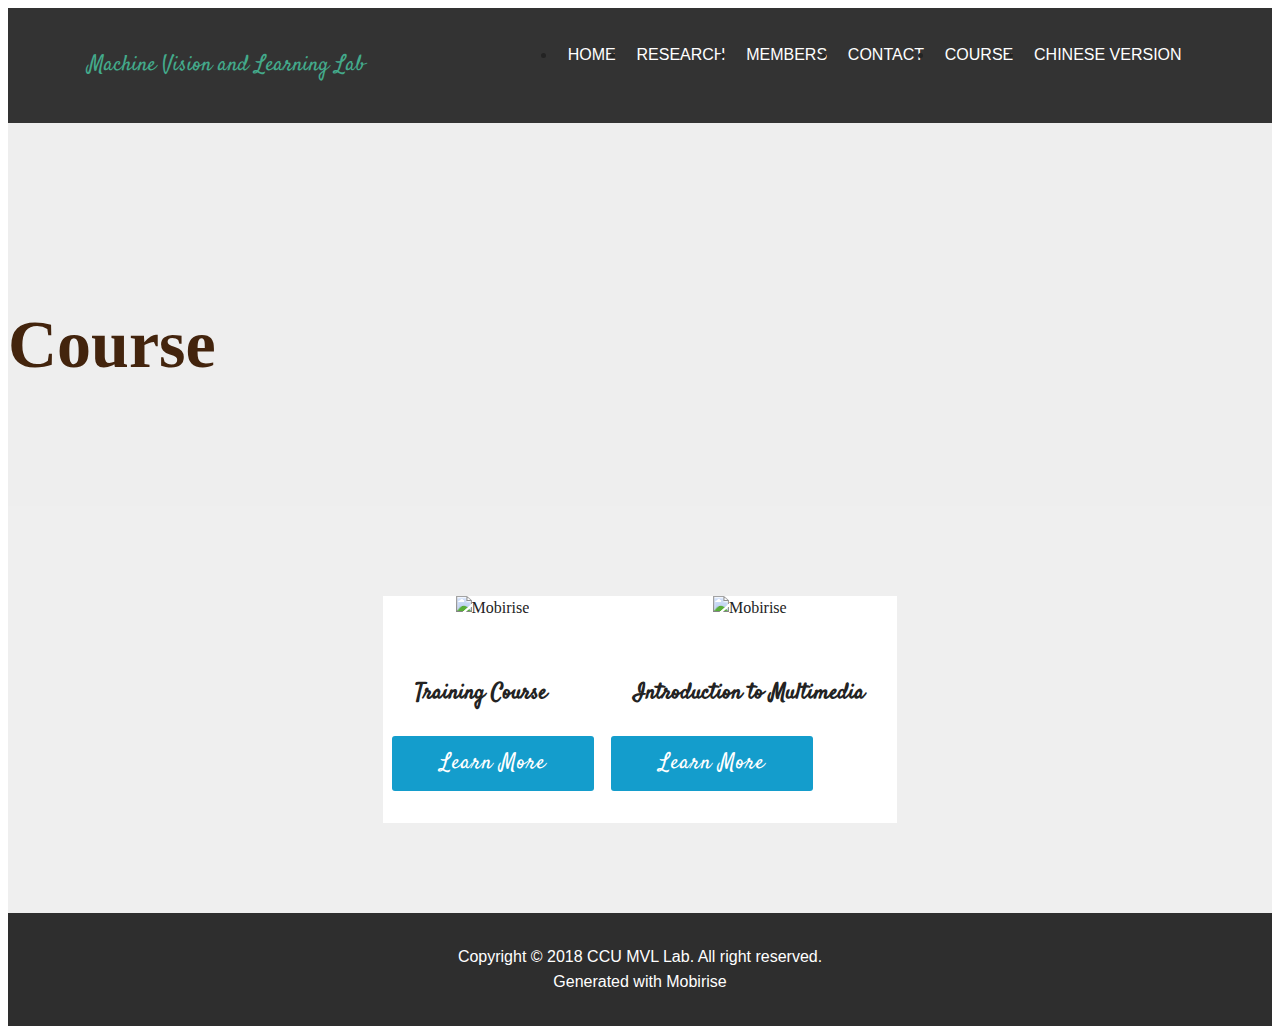
==== commit beaaff75: "add training course page" ====
--- a/page1.html
+++ b/page1.html
@@ -1,163 +1,213 @@
 <!DOCTYPE html>
-<html >
-<head>
-  <!-- Site made with Mobirise Website Builder v4.9.5, https://mobirise.com -->
-  <meta charset="UTF-8">
-  <meta http-equiv="X-UA-Compatible" content="IE=edge">
-  <meta name="generator" content="Mobirise v4.9.5, mobirise.com">
-  <meta name="viewport" content="width=device-width, initial-scale=1, minimum-scale=1">
-  <link rel="shortcut icon" href="assets/images/logo2.png" type="image/x-icon">
-  <meta name="description" content="Web Page Generator Description">
-  <title>Course</title>
-  <link rel="stylesheet" href="assets/web/assets/mobirise-icons/mobirise-icons.css">
-  <link rel="stylesheet" href="assets/tether/tether.min.css">
-  <link rel="stylesheet" href="assets/bootstrap/css/bootstrap.min.css">
-  <link rel="stylesheet" href="assets/bootstrap/css/bootstrap-grid.min.css">
-  <link rel="stylesheet" href="assets/bootstrap/css/bootstrap-reboot.min.css">
-  <link rel="stylesheet" href="assets/dropdown/css/style.css">
-  <link rel="stylesheet" href="assets/theme/css/style.css">
-  <link rel="stylesheet" href="assets/mobirise/css/mbr-additional.css" type="text/css">
-  
-  
-  
-</head>
-<body>
-  <section class="menu cid-rjRHKrO4OL" once="menu" id="menu1-p">
-
-    
-
-    <nav class="navbar navbar-expand beta-menu navbar-dropdown align-items-center navbar-fixed-top navbar-toggleable-sm">
-        <button class="navbar-toggler navbar-toggler-right" type="button" data-toggle="collapse" data-target="#navbarSupportedContent" aria-controls="navbarSupportedContent" aria-expanded="false" aria-label="Toggle navigation">
-            <div class="hamburger">
-                <span></span>
-                <span></span>
-                <span></span>
-                <span></span>
-            </div>
+<html>
+  <head>
+    <!-- Site made with Mobirise Website Builder v4.9.5, https://mobirise.com -->
+    <meta charset="UTF-8" />
+    <meta http-equiv="X-UA-Compatible" content="IE=edge" />
+    <meta name="generator" content="Mobirise v4.9.5, mobirise.com" />
+    <meta
+      name="viewport"
+      content="width=device-width, initial-scale=1, minimum-scale=1"
+    />
+    <link
+      rel="shortcut icon"
+      href="assets/images/logo2.png"
+      type="image/x-icon"
+    />
+    <meta name="description" content="Web Page Generator Description" />
+    <title>Course</title>
+    <link
+      rel="stylesheet"
+      href="assets/web/assets/mobirise-icons/mobirise-icons.css"
+    />
+    <link rel="stylesheet" href="assets/tether/tether.min.css" />
+    <link rel="stylesheet" href="assets/bootstrap/css/bootstrap.min.css" />
+    <link rel="stylesheet" href="assets/bootstrap/css/bootstrap-grid.min.css" />
+    <link
+      rel="stylesheet"
+      href="assets/bootstrap/css/bootstrap-reboot.min.css"
+    />
+    <link rel="stylesheet" href="assets/dropdown/css/style.css" />
+    <link rel="stylesheet" href="assets/theme/css/style.css" />
+    <link
+      rel="stylesheet"
+      href="assets/mobirise/css/mbr-additional.css"
+      type="text/css"
+    />
+  </head>
+  <body>
+    <section class="menu cid-rjRHKrO4OL" once="menu" id="menu1-p">
+      <nav
+        class="navbar navbar-expand beta-menu navbar-dropdown align-items-center navbar-fixed-top navbar-toggleable-sm"
+      >
+        <button
+          class="navbar-toggler navbar-toggler-right"
+          type="button"
+          data-toggle="collapse"
+          data-target="#navbarSupportedContent"
+          aria-controls="navbarSupportedContent"
+          aria-expanded="false"
+          aria-label="Toggle navigation"
+        >
+          <div class="hamburger">
+            <span></span>
+            <span></span>
+            <span></span>
+            <span></span>
+          </div>
         </button>
         <div class="menu-logo">
-            <div class="navbar-brand">
-                
-                <span class="navbar-caption-wrap"><a class="navbar-caption text-success display-4" href="#top">
-                        Machine Vision and Learning Lab &nbsp; &nbsp; &nbsp; &nbsp; &nbsp; &nbsp; &nbsp; &nbsp; &nbsp; &nbsp;&nbsp;</a></span>
+          <div class="navbar-brand">
+            <span class="navbar-caption-wrap"
+              ><a class="navbar-caption text-success display-4" href="#top">
+                Machine Vision and Learning Lab &nbsp; &nbsp; &nbsp; &nbsp;
+                &nbsp; &nbsp; &nbsp; &nbsp; &nbsp; &nbsp;&nbsp;</a
+              ></span
+            >
+          </div>
+        </div>
+        <div class="collapse navbar-collapse" id="navbarSupportedContent">
+          <ul
+            class="navbar-nav nav-dropdown nav-right"
+            data-app-modern-menu="true"
+          >
+            <li class="nav-item dropdown">
+              <a class="nav-link link text-white display-7" href="index.html"
+                >HOME</a
+              >
+            </li>
+            <li class="nav-item">
+              <a
+                class="nav-link link text-white display-7"
+                href="index.html#header16-k"
+                >RESEARCH</a
+              >
+            </li>
+            <li class="nav-item">
+              <a
+                class="nav-link link text-white display-7"
+                href="index.html#testimonials1-y"
+                >MEMBERS</a
+              >
+            </li>
+            <li class="nav-item">
+              <a
+                class="nav-link link text-white display-7"
+                href="index.html#contacts1-s"
+                >CONTACT</a
+              >
+            </li>
+            <li class="nav-item">
+              <a class="nav-link link text-white display-7" href="page1.html"
+                >COURSE</a
+              >
+            </li>
+            <li class="nav-item">
+              <a
+                class="nav-link link text-white display-7"
+                href="https://ccumvllab.github.io/site/index.html"
+                >CHINESE VERSION</a
+              >
+            </li>
+          </ul>
+        </div>
+      </nav>
+    </section>
+
+    <section class="engine">
+      <a href="https://mobirise.info/e">how to make a website</a>
+    </section>
+    <section
+      class="header1 cid-rqvgMVMPXQ mbr-parallax-background"
+      id="header1-r"
+    >
+      <div class="container">
+        <div class="row justify-content-md-center">
+          <div class="mbr-white col-md-10">
+            <h1
+              class="mbr-section-title align-center mbr-bold pb-3 mbr-fonts-style display-1pm"
+            >
+              Course
+            </h1>
+          </div>
+        </div>
+      </div>
+    </section>
+
+    <section class="features3 cid-rkuGWVyjAL" id="features3-n">
+      <div class="container">
+        <div class="media-container-row">
+          <div class="card p-3 col-12 col-md-6 col-lg-4">
+            <div class="card-wrapper">
+              <div class="card-img">
+                <img src="assets/images/training.jpg" alt="Mobirise" title="" />
+              </div>
+              <div class="card-box">
+                <h4 class="card-title mbr-fonts-style display-4">
+                  <strong>Training Course</strong>
+                </h4>
+              </div>
+              <div class="mbr-section-btn text-center">
+                <a
+                  href="training_course.html"
+                  class="btn btn-primary display-4"
+                  target="_blank"
+                >
+                  Learn More
+                </a>
+              </div>
             </div>
-        </div>
-        <div class="collapse navbar-collapse" id="navbarSupportedContent">
-            <ul class="navbar-nav nav-dropdown nav-right" data-app-modern-menu="true"><li class="nav-item dropdown">
-                    <a class="nav-link link text-white display-7" href="index.html">HOME</a>
-                </li><li class="nav-item"><a class="nav-link link text-white display-7" href="index.html#header16-k">RESEARCH</a></li><li class="nav-item"><a class="nav-link link text-white display-7" href="index.html#testimonials1-y">MEMBERS</a></li>
-                <li class="nav-item">
-                    <a class="nav-link link text-white display-7" href="index.html#contacts1-s">CONTACT</a>
-                </li><li class="nav-item"><a class="nav-link link text-white display-7" href="page1.html">COURSE</a></li><li class="nav-item"><a class="nav-link link text-white display-7" href="https://ccumvllab.github.io/site/index.html">CHINESE VERSION</a></li></ul>
-            
-        </div>
-    </nav>
-</section>
-
-<section class="engine"><a href="https://mobirise.info/e">how to make a website</a></section><section class="header1 cid-rqvgMVMPXQ mbr-parallax-background" id="header1-r">
-
-    
-
-    
-
-    <div class="container">
-        <div class="row justify-content-md-center">
-            <div class="mbr-white col-md-10">
-                <h1 class="mbr-section-title align-center mbr-bold pb-3 mbr-fonts-style display-1pm">
-                    Course</h1>
-                
-                
-                
+          </div>
+
+          <div class="card p-3 col-12 col-md-6 col-lg-4">
+            <div class="card-wrapper">
+              <div class="card-img">
+                <img
+                  src="assets/images/istock-47622152-small-676x416.jpg"
+                  alt="Mobirise"
+                  title=""
+                />
+              </div>
+              <div class="card-box">
+                <h4 class="card-title mbr-fonts-style display-4">
+                  <strong>Introduction to Multimedia</strong>
+                </h4>
+              </div>
+              <div class="mbr-section-btn text-center">
+                <a
+                  href="https://ccumvllab.github.io/site/page2.html"
+                  class="btn btn-primary display-4"
+                >
+                  Learn More
+                </a>
+              </div>
             </div>
-        </div>
-    </div>
-
-</section>
-
-<section class="features3 cid-rkuGWVyjAL" id="features3-n">
-
-    
-
-    
-    <div class="container">
-        <div class="media-container-row">
-            <div class="card p-3 col-12 col-md-6 col-lg-4">
-                <div class="card-wrapper">
-                    <div class="card-img">
-                        <img src="assets/images/machine-learning-676x478.jpg" alt="Mobirise" title="">
-                    </div>
-                    <div class="card-box">
-                        <h4 class="card-title mbr-fonts-style display-4">Machine Learning</h4>
-                        
-                    </div>
-                    <div class="mbr-section-btn text-center"><a href="assets/files/ML.pdf" class="btn btn-primary display-4" target="_blank">
-                            Learn More
-                        </a></div>
-                </div>
-            </div>
-
-            <div class="card p-3 col-12 col-md-6 col-lg-4">
-                <div class="card-wrapper">
-                    <div class="card-img">
-                        <img src="assets/images/0-2p0lc1tgxpiwu4qr-676x380.jpg" alt="Mobirise" title="">
-                    </div>
-                    <div class="card-box">
-                        <h4 class="card-title mbr-fonts-style display-4">Computer Vision</h4>
-                        
-                    </div>
-                    <div class="mbr-section-btn text-center"><a href="assets/files/CV.pdf" class="btn btn-primary display-4" target="_blank">
-                            Learn More
-                        </a></div>
-                </div>
-            </div>
-
-            <div class="card p-3 col-12 col-md-6 col-lg-4">
-                <div class="card-wrapper">
-                    <div class="card-img">
-                        <img src="assets/images/istock-47622152-small-676x416.jpg" alt="Mobirise" title="">
-                    </div>
-                    <div class="card-box">
-                        <h4 class="card-title mbr-fonts-style display-4">Introduction to Multimedia</h4>
-                        
-                    </div>
-                    <div class="mbr-section-btn text-center"><a href="https://ccumvllab.github.io/site/page2.html" class="btn btn-primary display-4">
-                            Learn More
-                        </a></div>
-                </div>
-            </div>
-
-            
-        </div>
-    </div>
-</section>
-
-<section once="" class="cid-rkar8aLVN4" id="footer6-q">
-
-    
-
-    
-
-    <div class="container">
+          </div>
+        </div>
+      </div>
+    </section>
+
+    <section once="" class="cid-rkar8aLVN4" id="footer6-q">
+      <div class="container">
         <div class="media-container-row align-center mbr-white">
-            <div class="col-12">
-                <p class="mbr-text mb-0 mbr-fonts-style display-7">
-                    Copyright © 2018 CCU MVL Lab. All right reserved.<br>Generated with Mobirise</p>
-            </div>
-        </div>
-    </div>
-</section>
-
-
-  <script src="assets/web/assets/jquery/jquery.min.js"></script>
-  <script src="assets/popper/popper.min.js"></script>
-  <script src="assets/tether/tether.min.js"></script>
-  <script src="assets/bootstrap/js/bootstrap.min.js"></script>
-  <script src="assets/smoothscroll/smooth-scroll.js"></script>
-  <script src="assets/parallax/jarallax.min.js"></script>
-  <script src="assets/dropdown/js/script.min.js"></script>
-  <script src="assets/touchswipe/jquery.touch-swipe.min.js"></script>
-  <script src="assets/theme/js/script.js"></script>
-  
-  
-</body>
+          <div class="col-12">
+            <p class="mbr-text mb-0 mbr-fonts-style display-7">
+              Copyright © 2018 CCU MVL Lab. All right reserved.<br />Generated
+              with Mobirise
+            </p>
+          </div>
+        </div>
+      </div>
+    </section>
+
+    <script src="assets/web/assets/jquery/jquery.min.js"></script>
+    <script src="assets/popper/popper.min.js"></script>
+    <script src="assets/tether/tether.min.js"></script>
+    <script src="assets/bootstrap/js/bootstrap.min.js"></script>
+    <script src="assets/smoothscroll/smooth-scroll.js"></script>
+    <script src="assets/parallax/jarallax.min.js"></script>
+    <script src="assets/dropdown/js/script.min.js"></script>
+    <!-- <script src="assets/touchswipe/jquery.touch-swipe.min.js"></script> -->
+    <script src="assets/theme/js/script.js"></script>
+  </body>
 </html>
--- a/assets/theme/css/style.css
+++ b/assets/theme/css/style.css
@@ -0,0 +1,660 @@
+/*!
+ * Mobirise v4 theme (https://mobirise.com/)
+ * Copyright 2017 Mobirise
+ */
+section {
+  background-color: #eeeeee;
+}
+
+section,
+.container,
+.container-fluid {
+  position: relative;
+  word-wrap: break-word;
+}
+
+a.mbr-iconfont:hover {
+  text-decoration: none;
+}
+
+.article .lead p,
+.article .lead ul,
+.article .lead ol,
+.article .lead pre,
+.article .lead blockquote {
+  margin-bottom: 0;
+}
+
+a {
+  font-style: normal;
+  font-weight: 400;
+  cursor: pointer;
+}
+a,
+a:hover {
+  text-decoration: none;
+}
+
+figure {
+  margin-bottom: 0;
+}
+
+body {
+  color: #232323;
+}
+
+h1,
+h2,
+h3,
+h4,
+h5,
+h6,
+.h1,
+.h2,
+.h3,
+.h4,
+.h5,
+.h6,
+.display-1,
+.display-2,
+.display-3,
+.display-4 {
+  line-height: 1;
+  word-break: break-word;
+  word-wrap: break-word;
+}
+
+b,
+strong {
+  font-weight: bold;
+}
+
+blockquote {
+  padding: 10px 0 10px 20px;
+  position: relative;
+  border-left: 2px solid;
+  border-color: #ff3366;
+}
+
+input:-webkit-autofill,
+input:-webkit-autofill:hover,
+input:-webkit-autofill:focus,
+input:-webkit-autofill:active {
+  transition-delay: 9999s;
+  transition-property: background-color, color;
+}
+
+textarea[type="hidden"] {
+  display: none;
+}
+
+body {
+  position: relative;
+}
+
+section {
+  background-position: 50% 50%;
+  background-repeat: no-repeat;
+  background-size: cover;
+}
+section .mbr-background-video,
+section .mbr-background-video-preview {
+  position: absolute;
+  bottom: 0;
+  left: 0;
+  right: 0;
+  top: 0;
+}
+
+.hidden {
+  visibility: hidden;
+}
+
+.mbr-z-index20 {
+  z-index: 20;
+}
+
+/*! Base colors */
+.mbr-white {
+  color: #ffffff;
+}
+
+.mbr-black {
+  color: #000000;
+}
+
+.mbr-bg-white {
+  background-color: #ffffff;
+}
+
+.mbr-bg-black {
+  background-color: #000000;
+}
+
+/*! Text-aligns */
+.align-left {
+  text-align: left;
+}
+
+.align-center {
+  text-align: center;
+}
+
+.align-right {
+  text-align: right;
+}
+
+@media (max-width: 767px) {
+  .align-left,
+  .align-center,
+  .align-right,
+  .mbr-section-btn,
+  .mbr-section-title {
+    text-align: center;
+  }
+}
+/*! Font-weight  */
+.mbr-light {
+  font-weight: 300;
+}
+
+.mbr-regular {
+  font-weight: 400;
+}
+
+.mbr-semibold {
+  font-weight: 500;
+}
+
+.mbr-bold {
+  font-weight: 700;
+}
+
+/*! Media  */
+.media-size-item {
+  -webkit-flex: 1 1 auto;
+  -moz-flex: 1 1 auto;
+  -ms-flex: 1 1 auto;
+  -o-flex: 1 1 auto;
+  flex: 1 1 auto;
+}
+
+.media-content {
+  -webkit-flex-basis: 100%;
+  flex-basis: 100%;
+}
+
+.media-container-row {
+  display: -ms-flexbox;
+  display: -webkit-flex;
+  display: flex;
+  -webkit-flex-direction: row;
+  -ms-flex-direction: row;
+  flex-direction: row;
+  -webkit-flex-wrap: wrap;
+  -ms-flex-wrap: wrap;
+  flex-wrap: wrap;
+  -webkit-justify-content: center;
+  -ms-flex-pack: center;
+  justify-content: center;
+  -webkit-align-content: center;
+  -ms-flex-line-pack: center;
+  align-content: center;
+  -webkit-align-items: start;
+  -ms-flex-align: start;
+  align-items: start;
+}
+.media-container-row .media-size-item {
+  width: 400px;
+}
+
+.media-container-column {
+  display: -ms-flexbox;
+  display: -webkit-flex;
+  display: flex;
+  -webkit-flex-direction: column;
+  -ms-flex-direction: column;
+  flex-direction: column;
+  -webkit-flex-wrap: wrap;
+  -ms-flex-wrap: wrap;
+  flex-wrap: wrap;
+  -webkit-justify-content: center;
+  -ms-flex-pack: center;
+  justify-content: center;
+  -webkit-align-content: center;
+  -ms-flex-line-pack: center;
+  align-content: center;
+  -webkit-align-items: stretch;
+  -ms-flex-align: stretch;
+  align-items: stretch;
+}
+.media-container-column > * {
+  width: 100%;
+}
+
+@media (min-width: 992px) {
+  .media-container-row {
+    -webkit-flex-wrap: nowrap;
+    -ms-flex-wrap: nowrap;
+    flex-wrap: nowrap;
+  }
+}
+figure {
+  overflow: hidden;
+}
+
+figure[mbr-media-size] {
+  transition: width 0.1s;
+}
+
+.mbr-figure img,
+.mbr-figure iframe {
+  display: block;
+  width: 100%;
+}
+
+.card {
+  background-color: transparent;
+  border: none;
+}
+
+.card-img {
+  text-align: center;
+  flex-shrink: 0;
+  -webkit-flex-shrink: 0;
+}
+
+.media {
+  max-width: 100%;
+  margin: 0 auto;
+}
+
+.mbr-figure {
+  -ms-flex-item-align: center;
+  -ms-grid-row-align: center;
+  -webkit-align-self: center;
+  align-self: center;
+}
+
+.media-container > div {
+  max-width: 100%;
+}
+
+.mbr-figure img,
+.card-img img {
+  width: 100%;
+}
+
+@media (max-width: 991px) {
+  .media-size-item {
+    width: auto !important;
+  }
+
+  .media {
+    width: auto;
+  }
+
+  .mbr-figure {
+    width: 100% !important;
+  }
+}
+/*! Buttons */
+.mbr-section-btn {
+  margin-left: -0.25rem;
+  margin-right: -0.25rem;
+  font-size: 0;
+}
+
+nav .mbr-section-btn {
+  margin-left: 0rem;
+  margin-right: 0rem;
+}
+
+/*! Btn icon margin */
+.btn .mbr-iconfont,
+.btn.btn-sm .mbr-iconfont {
+  cursor: pointer;
+  margin-right: 0.5rem;
+}
+
+.btn.btn-md .mbr-iconfont,
+.btn.btn-md .mbr-iconfont {
+  margin-right: 0.8rem;
+}
+
+.mbr-regular {
+  font-weight: 400;
+}
+
+.mbr-semibold {
+  font-weight: 500;
+}
+
+.mbr-bold {
+  font-weight: 700;
+}
+
+[type="submit"] {
+  -webkit-appearance: none;
+}
+
+/*! Full-screen */
+.mbr-fullscreen .mbr-overlay {
+  min-height: 100vh;
+}
+
+.mbr-fullscreen {
+  display: flex;
+  display: -webkit-flex;
+  display: -moz-flex;
+  display: -ms-flex;
+  display: -o-flex;
+  align-items: center;
+  -webkit-align-items: center;
+  min-height: 100vh;
+  padding-top: 3rem;
+  padding-bottom: 3rem;
+}
+
+/*! Map */
+.map {
+  height: 25rem;
+  position: relative;
+}
+.map iframe {
+  width: 100%;
+  height: 100%;
+}
+
+/* Form */
+.form-asterisk {
+  font-family: initial;
+  position: absolute;
+  top: -2px;
+  font-weight: normal;
+}
+
+/*! Scroll to top arrow */
+.mbr-arrow-up {
+  bottom: 25px;
+  right: 90px;
+  position: fixed;
+  text-align: right;
+  z-index: 5000;
+  color: #ffffff;
+  font-size: 32px;
+  transform: rotate(180deg);
+  -webkit-transform: rotate(180deg);
+}
+
+.mbr-arrow-up a {
+  background: rgba(0, 0, 0, 0.2);
+  border-radius: 3px;
+  color: #fff;
+  display: inline-block;
+  height: 60px;
+  width: 60px;
+  outline-style: none !important;
+  position: relative;
+  text-decoration: none;
+  transition: all 0.3s ease-in-out;
+  cursor: pointer;
+  text-align: center;
+}
+.mbr-arrow-up a:hover {
+  background-color: rgba(0, 0, 0, 0.4);
+}
+.mbr-arrow-up a i {
+  line-height: 60px;
+}
+
+.mbr-arrow-up-icon {
+  display: block;
+  color: #fff;
+}
+
+.mbr-arrow-up-icon::before {
+  content: "\203a";
+  display: inline-block;
+  font-family: serif;
+  font-size: 32px;
+  line-height: 1;
+  font-style: normal;
+  position: relative;
+  top: 6px;
+  left: -4px;
+  -webkit-transform: rotate(-90deg);
+  transform: rotate(-90deg);
+}
+
+/*! Arrow Down */
+.mbr-arrow {
+  position: absolute;
+  bottom: 45px;
+  left: 50%;
+  width: 60px;
+  height: 60px;
+  cursor: pointer;
+  background-color: rgba(80, 80, 80, 0.5);
+  border-radius: 50%;
+  -webkit-transform: translateX(-50%);
+  transform: translateX(-50%);
+}
+.mbr-arrow > a {
+  display: inline-block;
+  text-decoration: none;
+  outline-style: none;
+  -webkit-animation: arrowdown 1.7s ease-in-out infinite;
+  animation: arrowdown 1.7s ease-in-out infinite;
+}
+.mbr-arrow > a > i {
+  position: absolute;
+  top: -2px;
+  left: 15px;
+  font-size: 2rem;
+}
+
+@keyframes arrowdown {
+  0% {
+    transform: translateY(0px);
+    -webkit-transform: translateY(0px);
+  }
+  50% {
+    transform: translateY(-5px);
+    -webkit-transform: translateY(-5px);
+  }
+  100% {
+    transform: translateY(0px);
+    -webkit-transform: translateY(0px);
+  }
+}
+@-webkit-keyframes arrowdown {
+  0% {
+    transform: translateY(0px);
+    -webkit-transform: translateY(0px);
+  }
+  50% {
+    transform: translateY(-5px);
+    -webkit-transform: translateY(-5px);
+  }
+  100% {
+    transform: translateY(0px);
+    -webkit-transform: translateY(0px);
+  }
+}
+@media (max-width: 500px) {
+  .mbr-arrow-up {
+    left: 50%;
+    right: auto;
+    transform: translateX(-50%) rotate(180deg);
+    -webkit-transform: translateX(-50%) rotate(180deg);
+  }
+}
+/*Gradients animation*/
+@keyframes gradient-animation {
+  from {
+    background-position: 0% 100%;
+    animation-timing-function: ease-in-out;
+  }
+  to {
+    background-position: 100% 0%;
+    animation-timing-function: ease-in-out;
+  }
+}
+@-webkit-keyframes gradient-animation {
+  from {
+    background-position: 0% 100%;
+    animation-timing-function: ease-in-out;
+  }
+  to {
+    background-position: 100% 0%;
+    animation-timing-function: ease-in-out;
+  }
+}
+.bg-gradient {
+  background-size: 200% 200%;
+  animation: gradient-animation 5s infinite alternate;
+  -webkit-animation: gradient-animation 5s infinite alternate;
+}
+
+.menu .navbar-brand {
+  display: -webkit-flex;
+}
+.menu .navbar-brand span {
+  display: flex;
+  display: -webkit-flex;
+}
+.menu .navbar-brand .navbar-caption-wrap {
+  display: -webkit-flex;
+}
+.menu .navbar-brand .navbar-logo img {
+  display: -webkit-flex;
+}
+@media (min-width: 768px) and (max-width: 991px) {
+  .menu .navbar-toggleable-sm .navbar-nav {
+    display: -webkit-box;
+    display: -webkit-flex;
+    display: -ms-flexbox;
+  }
+}
+@media (min-width: 992px) {
+  .menu .navbar-nav.nav-dropdown {
+    display: -webkit-flex;
+  }
+  .menu .navbar-toggleable-sm .navbar-collapse {
+    display: -webkit-flex !important;
+  }
+}
+@media (max-width: 767px) {
+  .menu .navbar-collapse {
+    max-height: 80vh;
+  }
+  .menu .dropdown-menu {
+    max-height: 60vh;
+  }
+}
+
+.navbar {
+  display: -webkit-flex;
+  -webkit-flex-wrap: wrap;
+  -webkit-align-items: center;
+  -webkit-justify-content: space-between;
+}
+
+.navbar-collapse {
+  -webkit-flex-basis: 100%;
+  -webkit-flex-grow: 1;
+  -webkit-align-items: center;
+}
+
+.nav-dropdown .link {
+  padding: 0.667em 1.667em !important;
+  margin: 0 !important;
+}
+
+.nav {
+  display: -webkit-flex;
+  -webkit-flex-wrap: wrap;
+}
+
+.row {
+  display: -webkit-flex;
+  -webkit-flex-wrap: wrap;
+}
+
+.justify-content-center {
+  -webkit-justify-content: center;
+}
+
+.form-inline {
+  display: -webkit-flex;
+  -webkit-flex-flow: row wrap;
+  -webkit-align-items: center;
+}
+
+.card-wrapper {
+  -webkit-flex: 1;
+}
+
+.carousel-control {
+  z-index: 10;
+  display: -webkit-flex;
+  -webkit-align-items: center;
+  -webkit-justify-content: center;
+}
+
+.carousel-controls {
+  display: -webkit-flex;
+}
+
+.media {
+  display: -webkit-flex;
+}
+
+.jq-selectbox__select {
+  padding: 1.07em 0.5em;
+  position: absolute;
+  top: 0;
+  left: 0;
+  width: 100%;
+}
+
+.jq-selectbox__dropdown {
+  position: absolute;
+  top: 100% !important;
+  left: 0 !important;
+  width: 100% !important;
+}
+
+.jq-selectbox__trigger-arrow {
+  transform: translateY(-50%);
+}
+
+.jq-selectbox li {
+  padding: 1.07em 0.5em;
+}
+
+/*# sourceMappingURL=style.css.map */
+.engine {
+  position: absolute;
+  text-indent: -2400px;
+  text-align: center;
+  padding: 0;
+  top: 0;
+  left: -2400px;
+}
+
+.title {
+  left: 0;
+  top: 0;
+  width: 100%;
+  z-index: 1;
+  background-color: rgba(3, 3, 3, 0.4);
+  font-size: 50px;
+  text-align: center;
+  box-shadow: 0 0 30px 20px rgba(255, 255, 255, 0.109),
+    inset 0 0 30px 20px rgba(255, 255, 255, 0.109);
+  /* box-shadow: 0 0 20px 10px rgba(255, 255, 255, 0.109);
+  -webkit-transform:scale(.85);
+  transform:scale(.85); */
+}
--- a/assets/mobirise/css/mbr-additional.css
+++ b/assets/mobirise/css/mbr-additional.css
@@ -1,14 +1,25 @@
 @import url(https://fonts.googleapis.com/css?family=Lobster:400);
-@import url(https://fonts.googleapis.com/css?family=Rubik:300,300i,400,400i,500,500i,700,700i,900,900i);
+@import url(
+  https://fonts.googleapis.com/css?family=Rubik:300,
+  300i,
+  400,
+  400i,
+  500,
+  500i,
+  700,
+  700i,
+  900,
+  900i
+);
 @import url(https://fonts.googleapis.com/css?family=Satisfy:400);
 /* additional font */
 @import url(https://fonts.googleapis.com/css?family=Permanent+Marker&display=swap);
 /* teacher block (cid-rqVeyyhOYi) */
-/* member block_1 (cid-rqVezBYlLy)*/
-/* member block_2 (cid-rqVeACpiRd)*/
-/* graduated member block_1 (cid-rqVeDEFvcj)*/
-/* graduated member block_2 (cid-rqVeEDmrWJ)*/
-/* graduated member block_3 (cid-rqVeFmCXpj)*/
+/* member block_1 (cid-rkiERRjCU4)*/
+/* member block_2 (cid-rkiJUCkSwc)*/
+/* graduated member block_1 (cid-rqUeBQz3bX)*/
+/* graduated member block_2 (cid-rqUeUDJXSJ)*/
+/* graduated member block_3 (cid-rqUeVprWTC)*/
 
 body {
   font-style: normal;
@@ -26,70 +37,70 @@
   line-height: 1.6;
 }
 .display-1 {
-  font-family: 'Lobster', display;
+  font-family: "Lobster", display;
   font-size: 4.25rem;
 }
 .display-1 > .mbr-iconfont {
   font-size: 6.8rem;
 }
 .display-2 {
-  font-family: 'Lobster', display;
+  font-family: "Lobster", display;
   font-size: 2.4rem;
 }
 .display-2 > .mbr-iconfont {
   font-size: 3.84rem;
 }
 .display-4 {
-  font-family: 'Satisfy', handwriting;
+  font-family: "Satisfy", handwriting;
   font-size: 1.4rem;
 }
 .display-4 > .mbr-iconfont {
   font-size: 2.24rem;
 }
 .display-5 {
-  font-family: 'Rubik', sans-serif;
+  font-family: "Rubik", sans-serif;
   font-size: 1.5rem;
 }
 .display-5 > .mbr-iconfont {
   font-size: 2.4rem;
 }
 .display-7 {
-  font-family: 'Rubik', sans-serif;
+  font-family: "Rubik", sans-serif;
   font-size: 1rem;
 }
 .display-7 > .mbr-iconfont {
   font-size: 1.6rem;
 }
 .display-1pm {
-  font-family: 'Permanent Marker', cursive;
+  font-family: "Permanent Marker", cursive;
   font-size: 4.25rem;
 }
 .display-1pm > .mbr-iconfont {
   font-size: 6.8rem;
 }
 .display-2pm {
-  font-family: 'Permanent Marker', cursive;
+  font-family: "Permanent Marker", cursive;
   font-size: 2.4rem;
 }
 .display-2pm > .mbr-iconfont {
   font-size: 3.84rem;
 }
 .display-4pm {
-  font-family: 'Permanent Marker', cursive;
+  font-family: "Permanent Marker", cursive;
   font-size: 1.4rem;
 }
 .display-4pm > .mbr-iconfont {
   font-size: 2.24rem;
 }
 .display-5pm {
-  font-family: 'Permanent Marker', cursive;
+  font-family: "Permanent Marker", cursive;
   font-size: 1.5rem;
 }
 .display-5pm > .mbr-iconfont {
   font-size: 2.4rem;
 }
 .display-7pm {
-  font-family: 'Permanent Marker', cursive;
+  font-family: "Permanent Marker", cursive;
   font-size: 1rem;
 }
 .display-7pm > .mbr-iconfont {
@@ -103,23 +114,38 @@
 @media (max-width: 768px) {
   .display-1 {
     font-size: 3.4rem;
-    font-size: calc( 2.1374999999999997rem + (4.25 - 2.1374999999999997) * ((100vw - 20rem) / (48 - 20)));
-    line-height: calc( 1.4 * (2.1374999999999997rem + (4.25 - 2.1374999999999997) * ((100vw - 20rem) / (48 - 20))));
+    font-size: calc(
+      2.1374999999999997rem + (4.25 - 2.1374999999999997) *
+        ((100vw - 20rem) / (48 - 20))
+    );
+    line-height: calc(
+      1.4 *
+        (
+          2.1374999999999997rem + (4.25 - 2.1374999999999997) *
+            ((100vw - 20rem) / (48 - 20))
+        )
+    );
   }
   .display-2 {
     font-size: 1.92rem;
-    font-size: calc( 1.49rem + (2.4 - 1.49) * ((100vw - 20rem) / (48 - 20)));
-    line-height: calc( 1.4 * (1.49rem + (2.4 - 1.49) * ((100vw - 20rem) / (48 - 20))));
+    font-size: calc(1.49rem + (2.4 - 1.49) * ((100vw - 20rem) / (48 - 20)));
+    line-height: calc(
+      1.4 * (1.49rem + (2.4 - 1.49) * ((100vw - 20rem) / (48 - 20)))
+    );
   }
   .display-4 {
     font-size: 1.12rem;
-    font-size: calc( 1.14rem + (1.4 - 1.14) * ((100vw - 20rem) / (48 - 20)));
-    line-height: calc( 1.4 * (1.14rem + (1.4 - 1.14) * ((100vw - 20rem) / (48 - 20))));
+    font-size: calc(1.14rem + (1.4 - 1.14) * ((100vw - 20rem) / (48 - 20)));
+    line-height: calc(
+      1.4 * (1.14rem + (1.4 - 1.14) * ((100vw - 20rem) / (48 - 20)))
+    );
   }
   .display-5 {
     font-size: 1.2rem;
-    font-size: calc( 1.175rem + (1.5 - 1.175) * ((100vw - 20rem) / (48 - 20)));
-    line-height: calc( 1.4 * (1.175rem + (1.5 - 1.175) * ((100vw - 20rem) / (48 - 20))));
+    font-size: calc(1.175rem + (1.5 - 1.175) * ((100vw - 20rem) / (48 - 20)));
+    line-height: calc(
+      1.4 * (1.175rem + (1.5 - 1.175) * ((100vw - 20rem) / (48 - 20)))
+    );
   }
 }
 /* Buttons */
@@ -128,7 +154,7 @@
   border-width: 2px;
   font-style: normal;
   letter-spacing: 1px;
-  margin: .4rem .8rem;
+  margin: 0.4rem 0.8rem;
   white-space: normal;
   -webkit-transition: all 0.3s ease-in-out;
   -moz-transition: all 0.3s ease-in-out;
@@ -155,7 +181,7 @@
 .btn-md {
   font-weight: 500;
   letter-spacing: 1px;
-  margin: .4rem .8rem !important;
+  margin: 0.4rem 0.8rem !important;
   -webkit-transition: all 0.3s ease-in-out;
   -moz-transition: all 0.3s ease-in-out;
   transition: all 0.3s ease-in-out;
@@ -165,7 +191,7 @@
 .btn-lg {
   font-weight: 500;
   letter-spacing: 1px;
-  margin: .4rem .8rem !important;
+  margin: 0.4rem 0.8rem !important;
   -webkit-transition: all 0.3s ease-in-out;
   -moz-transition: all 0.3s ease-in-out;
   transition: all 0.3s ease-in-out;
@@ -511,7 +537,7 @@
   color: #ff3366 !important;
 }
 .text-success {
-  color: #efbe2b !important;
+  color: #43aa8b !important;
 }
 .text-info {
   color: #82786e !important;
@@ -538,7 +564,7 @@
 }
 a.text-success:hover,
 a.text-success:focus {
-  color: #a7810d !important;
+  color: #254441 !important;
 }
 a.text-info:hover,
 a.text-info:focus {
@@ -619,7 +645,7 @@
   display: none;
 }
 #scrollToTop a i:before {
-  content: '';
+  content: "";
   position: absolute;
   height: 40%;
   top: 25%;
@@ -628,7 +654,7 @@
   left: calc(50% - 1px);
 }
 #scrollToTop a i:after {
-  content: '';
+  content: "";
   position: absolute;
   display: block;
   border-top: 2px solid #fff;
@@ -641,7 +667,7 @@
   -webkit-transform: rotate(135deg);
 }
 /* Others*/
-.note-check a[data-value=Rubik] {
+.note-check a[data-value="Rubik"] {
   font-style: normal;
 }
 .mbr-arrow a {
@@ -655,14 +681,14 @@
 .form-control-label {
   position: relative;
   cursor: pointer;
-  margin-bottom: .357em;
+  margin-bottom: 0.357em;
   padding: 0;
 }
 .alert {
   color: #ffffff;
   border-radius: 0;
   border: 0;
-  font-size: .875rem;
+  font-size: 0.875rem;
   line-height: 1.5;
   margin-bottom: 1.875rem;
   padding: 1.25rem;
@@ -685,11 +711,11 @@
   background-color: #f5f5f5;
   box-shadow: none;
   color: #565656;
-  font-family: 'Rubik', sans-serif;
+  font-family: "Rubik", sans-serif;
   font-size: 1rem;
   line-height: 1.43;
   min-height: 3.5em;
-  padding: 1.07em .5em;
+  padding: 1.07em 0.5em;
 }
 .form-control > .mbr-iconfont {
   font-size: 1.6rem;
@@ -705,7 +731,7 @@
   background-color: #000;
   bottom: 0;
   left: 0;
-  opacity: .5;
+  opacity: 0.5;
   position: absolute;
   right: 0;
   top: 0;
@@ -746,11 +772,11 @@
 }
 /* Forms */
 .mbr-form .btn {
-  margin: .4rem 0;
+  margin: 0.4rem 0;
 }
 @media (max-width: 767px) {
   .btn {
-    font-size: .75rem !important;
+    font-size: 0.75rem !important;
   }
   .btn .mbr-iconfont {
     font-size: 1rem !important;
@@ -781,7 +807,7 @@
   background: #149dcc;
 }
 .btn-social + .btn {
-  margin-left: .1rem;
+  margin-left: 0.1rem;
 }
 /* Footer */
 .mbr-footer-content li::before,
@@ -1046,8 +1072,8 @@
     flex-direction: row;
   }
   .navbar-toggleable .navbar-nav .nav-link {
-    padding-right: .5rem;
-    padding-left: .5rem;
+    padding-right: 0.5rem;
+    padding-left: 0.5rem;
   }
   .navbar-toggleable > .container {
     display: -webkit-box;
@@ -1106,8 +1132,8 @@
     flex-direction: row;
   }
   .navbar-toggleable-sm .navbar-nav .nav-link {
-    padding-right: .5rem;
-    padding-left: .5rem;
+    padding-right: 0.5rem;
+    padding-left: 0.5rem;
   }
   .navbar-toggleable-sm > .container {
     display: -webkit-box;
@@ -1163,8 +1189,8 @@
     flex-direction: row;
   }
   .navbar-toggleable-md .navbar-nav .nav-link {
-    padding-right: .5rem;
-    padding-left: .5rem;
+    padding-right: 0.5rem;
+    padding-left: 0.5rem;
   }
   .navbar-toggleable-md > .container {
     display: -webkit-box;
@@ -1223,8 +1249,8 @@
     flex-direction: row;
   }
   .navbar-toggleable-lg .navbar-nav .nav-link {
-    padding-right: .5rem;
-    padding-left: .5rem;
+    padding-right: 0.5rem;
+    padding-left: 0.5rem;
   }
   .navbar-toggleable-lg > .container {
     display: -webkit-box;
@@ -1280,8 +1306,8 @@
   flex-direction: row;
 }
 .navbar-toggleable-xl .navbar-nav .nav-link {
-  padding-right: .5rem;
-  padding-left: .5rem;
+  padding-right: 0.5rem;
+  padding-left: 0.5rem;
 }
 .navbar-toggleable-xl > .container {
   display: -webkit-box;
@@ -1335,18 +1361,16 @@
 }
 @media screen and (-ms-high-contrast: active), (-ms-high-contrast: none) {
   .card-wrapper {
-    flex: auto!important;
+    flex: auto !important;
   }
 }
 .cid-rjRHKrO4OL .navbar {
-  padding: .5rem 0;
+  padding: 0.5rem 0;
   background: #333333;
   transition: none;
   min-height: 77px;
 }
-.cid-rjRHKrO4OL .navbar-dropdown.bg-color.transparent.opened {
-  background: #333333;
-}
+
 .cid-rjRHKrO4OL a {
   font-style: normal;
 }
@@ -1362,7 +1386,7 @@
   align-items: center;
   justify-content: center;
   padding: 0.7rem 0 !important;
-  margin: 0rem .65rem !important;
+  margin: 0rem 0.65rem !important;
   -webkit-align-items: center;
   -webkit-justify-content: center;
 }
@@ -1386,7 +1410,7 @@
   display: flex;
   margin-left: 5rem;
   padding: 0;
-  transition: padding .2s;
+  transition: padding 0.2s;
   min-height: 3.8rem;
   -webkit-align-items: center;
   align-items: center;
@@ -1397,7 +1421,7 @@
   align-items: center;
   word-break: break-word;
   min-width: 7rem;
-  margin: .3rem 0;
+  margin: 0.3rem 0;
 }
 .cid-rjRHKrO4OL .menu-logo .navbar-brand .navbar-caption-wrap .navbar-caption {
   line-height: 1.2rem !important;
@@ -1461,7 +1485,7 @@
   position: absolute;
   width: 100vw;
   height: 100vh;
-  content: '';
+  content: "";
   background-color: rgba(0, 0, 0, 0.1);
   left: 0;
   bottom: 0;
@@ -1471,7 +1495,7 @@
 }
 .cid-rjRHKrO4OL .navbar.navbar-short {
   min-height: 60px;
-  transition: all .2s;
+  transition: all 0.2s;
 }
 .cid-rjRHKrO4OL .navbar.navbar-short .navbar-toggler-right {
   top: 20px;
@@ -1494,7 +1518,7 @@
   width: 31px;
   height: 18px;
   cursor: pointer;
-  transition: all .2s;
+  transition: all 0.2s;
   top: 1.5rem;
   right: 1rem;
 }
@@ -1511,43 +1535,43 @@
 }
 .cid-rjRHKrO4OL button.navbar-toggler .hamburger span:nth-child(1) {
   top: 0;
-  transition: all .2s;
+  transition: all 0.2s;
 }
 .cid-rjRHKrO4OL button.navbar-toggler .hamburger span:nth-child(2) {
   top: 8px;
-  transition: all .15s;
+  transition: all 0.15s;
 }
 .cid-rjRHKrO4OL button.navbar-toggler .hamburger span:nth-child(3) {
   top: 8px;
-  transition: all .15s;
+  transition: all 0.15s;
 }
 .cid-rjRHKrO4OL button.navbar-toggler .hamburger span:nth-child(4) {
   top: 16px;
-  transition: all .2s;
+  transition: all 0.2s;
 }
 .cid-rjRHKrO4OL nav.opened .hamburger span:nth-child(1) {
   top: 8px;
   width: 0;
   opacity: 0;
   right: 50%;
-  transition: all .2s;
+  transition: all 0.2s;
 }
 .cid-rjRHKrO4OL nav.opened .hamburger span:nth-child(2) {
   -webkit-transform: rotate(45deg);
   transform: rotate(45deg);
-  transition: all .25s;
+  transition: all 0.25s;
 }
 .cid-rjRHKrO4OL nav.opened .hamburger span:nth-child(3) {
   -webkit-transform: rotate(-45deg);
   transform: rotate(-45deg);
-  transition: all .25s;
+  transition: all 0.25s;
 }
 .cid-rjRHKrO4OL nav.opened .hamburger span:nth-child(4) {
   top: 8px;
   width: 0;
   opacity: 0;
   right: 50%;
-  transition: all .2s;
+  transition: all 0.2s;
 }
 .cid-rjRHKrO4OL .collapsed.navbar-expand {
   flex-direction: column;
@@ -1573,15 +1597,26 @@
 .cid-rjRHKrO4OL .collapsed .navbar-collapse.show .navbar-nav .nav-item {
   clear: both;
 }
-.cid-rjRHKrO4OL .collapsed .navbar-collapse.collapsing .navbar-nav .nav-item:last-child,
-.cid-rjRHKrO4OL .collapsed .navbar-collapse.show .navbar-nav .nav-item:last-child {
+.cid-rjRHKrO4OL
+  .collapsed
+  .navbar-collapse.collapsing
+  .navbar-nav
+  .nav-item:last-child,
+.cid-rjRHKrO4OL
+  .collapsed
+  .navbar-collapse.show
+  .navbar-nav
+  .nav-item:last-child {
   margin-bottom: 1rem;
 }
 .cid-rjRHKrO4OL .collapsed .navbar-collapse.collapsing .navbar-buttons,
 .cid-rjRHKrO4OL .collapsed .navbar-collapse.show .navbar-buttons {
   text-align: center;
 }
-.cid-rjRHKrO4OL .collapsed .navbar-collapse.collapsing .navbar-buttons:last-child,
+.cid-rjRHKrO4OL
+  .collapsed
+  .navbar-collapse.collapsing
+  .navbar-buttons:last-child,
 .cid-rjRHKrO4OL .collapsed .navbar-collapse.show .navbar-buttons:last-child {
   margin-bottom: 1rem;
 }
@@ -1604,8 +1639,8 @@
   height: 0;
   visibility: hidden;
   padding: 0;
-  transition-duration: .5s;
-  transition-property: opacity,padding,height;
+  transition-duration: 0.5s;
+  transition-property: opacity, padding, height;
 }
 .cid-rjRHKrO4OL .collapsed .dropdown.open > .dropdown-menu {
   position: relative;
@@ -1619,7 +1654,10 @@
   text-align: center;
   width: 100%;
 }
-.cid-rjRHKrO4OL .collapsed .dropdown .dropdown-toggle[data-toggle="dropdown-submenu"]::after {
+.cid-rjRHKrO4OL
+  .collapsed
+  .dropdown
+  .dropdown-toggle[data-toggle="dropdown-submenu"]::after {
   margin-top: 0;
   position: inherit;
   right: 0;
@@ -1627,12 +1665,12 @@
   display: inline-block;
   width: 0;
   height: 0;
-  margin-left: .3em;
+  margin-left: 0.3em;
   vertical-align: middle;
   content: "";
-  border-top: .30em solid;
-  border-right: .30em solid transparent;
-  border-left: .30em solid transparent;
+  border-top: 0.3em solid;
+  border-right: 0.3em solid transparent;
+  border-left: 0.3em solid transparent;
 }
 @media (max-width: 991px) {
   .cid-rjRHKrO4OL .navbar-expand {
@@ -1693,8 +1731,8 @@
     height: 0;
     visibility: hidden;
     padding: 0;
-    transition-duration: .5s;
-    transition-property: opacity,padding,height;
+    transition-duration: 0.5s;
+    transition-property: opacity, padding, height;
   }
   .cid-rjRHKrO4OL .dropdown.open > .dropdown-menu {
     position: relative;
@@ -1708,7 +1746,9 @@
     text-align: center;
     width: 100%;
   }
-  .cid-rjRHKrO4OL .dropdown .dropdown-toggle[data-toggle="dropdown-submenu"]::after {
+  .cid-rjRHKrO4OL
+    .dropdown
+    .dropdown-toggle[data-toggle="dropdown-submenu"]::after {
     margin-top: 0;
     position: inherit;
     right: 0;
@@ -1716,12 +1756,12 @@
     display: inline-block;
     width: 0;
     height: 0;
-    margin-left: .3em;
+    margin-left: 0.3em;
     vertical-align: middle;
     content: "";
-    border-top: .30em solid;
-    border-right: .30em solid transparent;
-    border-left: .30em solid transparent;
+    border-top: 0.3em solid;
+    border-right: 0.3em solid transparent;
+    border-left: 0.3em solid transparent;
   }
 }
 @media (min-width: 767px) {
@@ -1740,18 +1780,19 @@
 }
 .cid-rjRThb06kB {
   padding-top: 135px;
-  padding-bottom: 135px;
-  background-image: url("../../../assets/images/ai-img-4-1638x632.png");
-}
-.cid-rjRThb06kB H1 {
+  padding-bottom: 90px;
+  background-image: url("../../../assets/images/mbr-16-1920x1280.jpg");
+}
+.cid-rjRThb06kB h1 {
   text-align: center;
+  color: #8c88bd;
 }
 .cid-rkAFh7bGWK {
   padding-top: 0px;
   padding-bottom: 0px;
   background-color: #ffffff;
 }
-.cid-rkAFh7bGWK P {
+.cid-rkAFh7bGWK p {
   color: #767676;
 }
 .cid-rjS03AEuws {
@@ -1759,7 +1800,7 @@
   padding-bottom: 0px;
   background-color: #efefef;
 }
-.cid-rjS03AEuws P {
+.cid-rjS03AEuws p {
   color: #767676;
 }
 .cid-rjS03AEuws .mbr-text,
@@ -2346,40 +2387,40 @@
     height: auto !important;
   }
 }
-/* member block_1 (cid-rqVezBYlLy)*/
-.cid-rqVezBYlLy {
+/* member block_1 (cid-rkiERRjCU4)*/
+.cid-rkiERRjCU4 {
   padding-top: 0px;
   padding-bottom: 0px;
   background-image: url("../../../assets/images/mbr-8-1920x1276.jpg");
 }
-.cid-rqVezBYlLy .mbr-section-subtitle {
+.cid-rkiERRjCU4 .mbr-section-subtitle {
   color: #767676;
 }
-.cid-rqVezBYlLy .media-container-row {
+.cid-rkiERRjCU4 .media-container-row {
   -webkit-flex-wrap: wrap;
   -ms-flex-wrap: wrap;
   flex-wrap: wrap;
 }
-.cid-rqVezBYlLy .mbr-text {
+.cid-rkiERRjCU4 .mbr-text {
   color: #232323;
   text-align: center;
 }
-.cid-rqVezBYlLy .mbr-author-desc {
+.cid-rkiERRjCU4 .mbr-author-desc {
   display: block;
   color: #767676;
 }
-.cid-rqVezBYlLy .mbr-author-name {
+.cid-rkiERRjCU4 .mbr-author-name {
   color: #232323;
 }
-.cid-rqVezBYlLy .mbr-testimonial .panel-item {
+.cid-rkiERRjCU4 .mbr-testimonial .panel-item {
   background-color: #ffffff;
 }
-.cid-rqVezBYlLy .mbr-testimonial .card-block {
+.cid-rkiERRjCU4 .mbr-testimonial .card-block {
   -webkit-flex-grow: 0;
   flex-grow: 0;
   padding: 1.5rem 2.4rem 0 2.4rem;
 }
-.cid-rqVezBYlLy .mbr-testimonial .card-block .testimonial-photo {
+.cid-rkiERRjCU4 .mbr-testimonial .card-block .testimonial-photo {
   display: inline-block;
   width: 150px;
   height: 150px;
@@ -2387,12 +2428,12 @@
   overflow: hidden;
   border-radius: 50%;
 }
-.cid-rqVezBYlLy .mbr-testimonial .card-block .testimonial-photo img {
+.cid-rkiERRjCU4 .mbr-testimonial .card-block .testimonial-photo img {
   width: 100%;
   min-width: 100%;
   min-height: 100%;
 }
-.cid-rqVezBYlLy .mbr-testimonial .card-footer {
+.cid-rkiERRjCU4 .mbr-testimonial .card-footer {
   padding-bottom: 2.4rem;
   border-top: 0;
   padding-top: 1rem;
@@ -2401,44 +2442,44 @@
   background: none;
 }
 @media (max-width: 300px) {
-  .cid-rqVezBYlLy .testimonial-photo {
+  .cid-rkiERRjCU4 .testimonial-photo {
     width: 100% !important;
     height: auto !important;
   }
 }
-/* member block_2 (cid-rqVeACpiRd)*/
-.cid-rqVeACpiRd {
+/* member block_2 (cid-rkiJUCkSwc)*/
+.cid-rkiJUCkSwc {
   padding-top: 0px;
   padding-bottom: 0px;
   background-image: url("../../../assets/images/mbr-9-1920x1276.jpg");
 }
-.cid-rqVeACpiRd .mbr-section-subtitle {
+.cid-rkiJUCkSwc .mbr-section-subtitle {
   color: #767676;
 }
-.cid-rqVeACpiRd .media-container-row {
+.cid-rkiJUCkSwc .media-container-row {
   -webkit-flex-wrap: wrap;
   -ms-flex-wrap: wrap;
   flex-wrap: wrap;
 }
-.cid-rqVeACpiRd .mbr-text {
+.cid-rkiJUCkSwc .mbr-text {
   color: #232323;
 }
-.cid-rqVeACpiRd .mbr-author-desc {
+.cid-rkiJUCkSwc .mbr-author-desc {
   display: block;
   color: #767676;
 }
-.cid-rqVeACpiRd .mbr-author-name {
+.cid-rkiJUCkSwc .mbr-author-name {
   color: #232323;
 }
-.cid-rqVeACpiRd .mbr-testimonial .panel-item {
+.cid-rkiJUCkSwc .mbr-testimonial .panel-item {
   background-color: #ffffff;
 }
-.cid-rqVeACpiRd .mbr-testimonial .card-block {
+.cid-rkiJUCkSwc .mbr-testimonial .card-block {
   -webkit-flex-grow: 0;
   flex-grow: 0;
   padding: 1.5rem 2.4rem 0 2.4rem;
 }
-.cid-rqVeACpiRd .mbr-testimonial .card-block .testimonial-photo {
+.cid-rkiJUCkSwc .mbr-testimonial .card-block .testimonial-photo {
   display: inline-block;
   width: 150px;
   height: 150px;
@@ -2446,12 +2487,12 @@
   overflow: hidden;
   border-radius: 50%;
 }
-.cid-rqVeACpiRd .mbr-testimonial .card-block .testimonial-photo img {
+.cid-rkiJUCkSwc .mbr-testimonial .card-block .testimonial-photo img {
   width: 100%;
   min-width: 100%;
   min-height: 100%;
 }
-.cid-rqVeACpiRd .mbr-testimonial .card-footer {
+.cid-rkiJUCkSwc .mbr-testimonial .card-footer {
   padding-bottom: 2.4rem;
   border-top: 0;
   padding-top: 1rem;
@@ -2460,47 +2501,47 @@
   background: none;
 }
 @media (max-width: 300px) {
-  .cid-rqVeACpiRd .testimonial-photo {
+  .cid-rkiJUCkSwc .testimonial-photo {
     width: 100% !important;
     height: auto !important;
   }
 }
-.cid-rqVeACpiRd .mbr-text B {
+.cid-rkiJUCkSwc .mbr-text b {
   color: #232323;
 }
-/* graduated member block_1 (cid-rqVeDEFvcj)*/
-.cid-rqVeDEFvcj {
+/* graduated member block_1 (cid-rqUeBQz3bX)*/
+.cid-rqUeBQz3bX {
   padding-top: 45px;
   padding-bottom: 0px;
   background-image: url("../../../assets/images/l29-natural-marrone-1480x906.jpg");
 }
-.cid-rqVeDEFvcj .mbr-section-subtitle {
+.cid-rqUeBQz3bX .mbr-section-subtitle {
   color: #767676;
 }
-.cid-rqVeDEFvcj .media-container-row {
+.cid-rqUeBQz3bX .media-container-row {
   -webkit-flex-wrap: wrap;
   -ms-flex-wrap: wrap;
   flex-wrap: wrap;
 }
-.cid-rqVeDEFvcj .mbr-text {
+.cid-rqUeBQz3bX .mbr-text {
   color: #2f1305;
 }
-.cid-rqVeDEFvcj .mbr-author-desc {
+.cid-rqUeBQz3bX .mbr-author-desc {
   display: block;
   color: #767676;
 }
-.cid-rqVeDEFvcj .mbr-author-name {
+.cid-rqUeBQz3bX .mbr-author-name {
   color: #2f1305;
 }
-.cid-rqVeDEFvcj .mbr-testimonial .panel-item {
+.cid-rqUeBQz3bX .mbr-testimonial .panel-item {
   background-color: #ffffff;
 }
-.cid-rqVeDEFvcj .mbr-testimonial .card-block {
+.cid-rqUeBQz3bX .mbr-testimonial .card-block {
   -webkit-flex-grow: 0;
   flex-grow: 0;
   padding: 1.5rem 2.4rem 0 2.4rem;
 }
-.cid-rqVeDEFvcj .mbr-testimonial .card-block .testimonial-photo {
+.cid-rqUeBQz3bX .mbr-testimonial .card-block .testimonial-photo {
   display: inline-block;
   width: 150px;
   height: 150px;
@@ -2508,12 +2549,12 @@
   overflow: hidden;
   border-radius: 50%;
 }
-.cid-rqVeDEFvcj .mbr-testimonial .card-block .testimonial-photo img {
+.cid-rqUeBQz3bX .mbr-testimonial .card-block .testimonial-photo img {
   width: 100%;
   min-width: 100%;
   min-height: 100%;
 }
-.cid-rqVeDEFvcj .mbr-testimonial .card-footer {
+.cid-rqUeBQz3bX .mbr-testimonial .card-footer {
   padding-bottom: 2.4rem;
   border-top: 0;
   padding-top: 1rem;
@@ -2522,44 +2563,44 @@
   background: none;
 }
 @media (max-width: 300px) {
-  .cid-rqVeDEFvcj .testimonial-photo {
+  .cid-rqUeBQz3bX .testimonial-photo {
     width: 100% !important;
     height: auto !important;
   }
 }
-/* graduated member block_2 (cid-rqVeEDmrWJ)*/
-.cid-rqVeEDmrWJ {
+/* graduated member block_2 (cid-rqUeUDJXSJ)*/
+.cid-rqUeUDJXSJ {
   padding-top: 0px;
   padding-bottom: 0px;
   background-image: url("../../../assets/images/l29-natural-marrone-1480x906.jpg");
 }
-.cid-rqVeEDmrWJ .mbr-section-subtitle {
+.cid-rqUeUDJXSJ .mbr-section-subtitle {
   color: #767676;
 }
-.cid-rqVeEDmrWJ .media-container-row {
+.cid-rqUeUDJXSJ .media-container-row {
   -webkit-flex-wrap: wrap;
   -ms-flex-wrap: wrap;
   flex-wrap: wrap;
 }
-.cid-rqVeEDmrWJ .mbr-text {
+.cid-rqUeUDJXSJ .mbr-text {
   color: #2f1305;
 }
-.cid-rqVeEDmrWJ .mbr-author-desc {
+.cid-rqUeUDJXSJ .mbr-author-desc {
   display: block;
   color: #767676;
 }
-.cid-rqVeEDmrWJ .mbr-author-name {
+.cid-rqUeUDJXSJ .mbr-author-name {
   color: #2f1305;
 }
-.cid-rqVeEDmrWJ .mbr-testimonial .panel-item {
+.cid-rqUeUDJXSJ .mbr-testimonial .panel-item {
   background-color: #ffffff;
 }
-.cid-rqVeEDmrWJ .mbr-testimonial .card-block {
+.cid-rqUeUDJXSJ .mbr-testimonial .card-block {
   -webkit-flex-grow: 0;
   flex-grow: 0;
   padding: 1.5rem 2.4rem 0 2.4rem;
 }
-.cid-rqVeEDmrWJ .mbr-testimonial .card-block .testimonial-photo {
+.cid-rqUeUDJXSJ .mbr-testimonial .card-block .testimonial-photo {
   display: inline-block;
   width: 150px;
   height: 150px;
@@ -2567,12 +2608,12 @@
   overflow: hidden;
   border-radius: 50%;
 }
-.cid-rqVeEDmrWJ .mbr-testimonial .card-block .testimonial-photo img {
+.cid-rqUeUDJXSJ .mbr-testimonial .card-block .testimonial-photo img {
   width: 100%;
   min-width: 100%;
   min-height: 100%;
 }
-.cid-rqVeEDmrWJ .mbr-testimonial .card-footer {
+.cid-rqUeUDJXSJ .mbr-testimonial .card-footer {
   padding-bottom: 2.4rem;
   border-top: 0;
   padding-top: 1rem;
@@ -2581,44 +2622,44 @@
   background: none;
 }
 @media (max-width: 300px) {
-  .cid-rqVeEDmrWJ .testimonial-photo {
+  .cid-rqUeUDJXSJ .testimonial-photo {
     width: 100% !important;
     height: auto !important;
   }
 }
-/* graduated member block_3 (cid-rqVeFmCXpj)*/
-.cid-rqVeFmCXpj {
+/* graduated member block_3 (cid-rqUeVprWTC)*/
+.cid-rqUeVprWTC {
   padding-top: 0px;
   padding-bottom: 0px;
   background-image: url("../../../assets/images/l29-natural-marrone-1480x906.jpg");
 }
-.cid-rqVeFmCXpj .mbr-section-subtitle {
+.cid-rqUeVprWTC .mbr-section-subtitle {
   color: #767676;
 }
-.cid-rqVeFmCXpj .media-container-row {
+.cid-rqUeVprWTC .media-container-row {
   -webkit-flex-wrap: wrap;
   -ms-flex-wrap: wrap;
   flex-wrap: wrap;
 }
-.cid-rqVeFmCXpj .mbr-text {
+.cid-rqUeVprWTC .mbr-text {
   color: #2f1305;
 }
-.cid-rqVeFmCXpj .mbr-author-desc {
+.cid-rqUeVprWTC .mbr-author-desc {
   display: block;
   color: #767676;
 }
-.cid-rqVeFmCXpj .mbr-author-name {
+.cid-rqUeVprWTC .mbr-author-name {
   color: #2f1305;
 }
-.cid-rqVeFmCXpj .mbr-testimonial .panel-item {
+.cid-rqUeVprWTC .mbr-testimonial .panel-item {
   background-color: #ffffff;
 }
-.cid-rqVeFmCXpj .mbr-testimonial .card-block {
+.cid-rqUeVprWTC .mbr-testimonial .card-block {
   -webkit-flex-grow: 0;
   flex-grow: 0;
   padding: 1.5rem 2.4rem 0 2.4rem;
 }
-.cid-rqVeFmCXpj .mbr-testimonial .card-block .testimonial-photo {
+.cid-rqUeVprWTC .mbr-testimonial .card-block .testimonial-photo {
   display: inline-block;
   width: 150px;
   height: 150px;
@@ -2626,12 +2667,12 @@
   overflow: hidden;
   border-radius: 50%;
 }
-.cid-rqVeFmCXpj .mbr-testimonial .card-block .testimonial-photo img {
+.cid-rqUeVprWTC .mbr-testimonial .card-block .testimonial-photo img {
   width: 100%;
   min-width: 100%;
   min-height: 100%;
 }
-.cid-rqVeFmCXpj .mbr-testimonial .card-footer {
+.cid-rqUeVprWTC .mbr-testimonial .card-footer {
   padding-bottom: 2.4rem;
   border-top: 0;
   padding-top: 1rem;
@@ -2640,12 +2681,12 @@
   background: none;
 }
 @media (max-width: 300px) {
-  .cid-rqVeFmCXpj .testimonial-photo {
+  .cid-rqUeVprWTC .testimonial-photo {
     width: 100% !important;
     height: auto !important;
   }
 }
-.cid-rqVeFmCXpj .mbr-text B {
+.cid-rqUeVprWTC .mbr-text b {
   color: #2f1305;
 }
 .cid-rkl98NajBy {
@@ -2703,13 +2744,13 @@
     padding-bottom: 3rem;
   }
 }
-.cid-rkl98NajBy H2 {
+.cid-rkl98NajBy h2 {
   color: #232323;
 }
-.cid-rkl98NajBy .mbr-text B {
+.cid-rkl98NajBy .mbr-text b {
   color: #232323;
 }
-.cid-rkl98NajBy .mbr-text P {
+.cid-rkl98NajBy .mbr-text p {
   text-align: left;
   color: #ffffff;
 }
@@ -2723,17 +2764,17 @@
   padding-bottom: 75px;
   background-image: url("../../../assets/images/mbr-1-1920x1440.jpg");
 }
-.cid-rqvgMVMPXQ H1 {
+.cid-rqvgMVMPXQ h1 {
   color: #43240d;
 }
 .cid-rjRHKrO4OL .navbar {
-  padding: .5rem 0;
+  padding: 0.5rem 0;
   background: #333333;
   transition: none;
   min-height: 77px;
 }
 .cid-rjRHKrO4OL .navbar-dropdown.bg-color.transparent.opened {
-  background: #333333;
+  background: none;
 }
 .cid-rjRHKrO4OL a {
   font-style: normal;
@@ -2750,7 +2791,7 @@
   align-items: center;
   justify-content: center;
   padding: 0.7rem 0 !important;
-  margin: 0rem .65rem !important;
+  margin: 0rem 0.65rem !important;
   -webkit-align-items: center;
   -webkit-justify-content: center;
 }
@@ -2774,7 +2815,7 @@
   display: flex;
   margin-left: 5rem;
   padding: 0;
-  transition: padding .2s;
+  transition: padding 0.2s;
   min-height: 3.8rem;
   -webkit-align-items: center;
   align-items: center;
@@ -2785,7 +2826,7 @@
   align-items: center;
   word-break: break-word;
   min-width: 7rem;
-  margin: .3rem 0;
+  margin: 0.3rem 0;
 }
 .cid-rjRHKrO4OL .menu-logo .navbar-brand .navbar-caption-wrap .navbar-caption {
   line-height: 1.2rem !important;
@@ -2849,7 +2890,7 @@
   position: absolute;
   width: 100vw;
   height: 100vh;
-  content: '';
+  content: "";
   background-color: rgba(0, 0, 0, 0.1);
   left: 0;
   bottom: 0;
@@ -2859,7 +2900,7 @@
 }
 .cid-rjRHKrO4OL .navbar.navbar-short {
   min-height: 60px;
-  transition: all .2s;
+  transition: all 0.2s;
 }
 .cid-rjRHKrO4OL .navbar.navbar-short .navbar-toggler-right {
   top: 20px;
@@ -2882,7 +2923,7 @@
   width: 31px;
   height: 18px;
   cursor: pointer;
-  transition: all .2s;
+  transition: all 0.2s;
   top: 1.5rem;
   right: 1rem;
 }
@@ -2899,43 +2940,43 @@
 }
 .cid-rjRHKrO4OL button.navbar-toggler .hamburger span:nth-child(1) {
   top: 0;
-  transition: all .2s;
+  transition: all 0.2s;
 }
 .cid-rjRHKrO4OL button.navbar-toggler .hamburger span:nth-child(2) {
   top: 8px;
-  transition: all .15s;
+  transition: all 0.15s;
 }
 .cid-rjRHKrO4OL button.navbar-toggler .hamburger span:nth-child(3) {
   top: 8px;
-  transition: all .15s;
+  transition: all 0.15s;
 }
 .cid-rjRHKrO4OL button.navbar-toggler .hamburger span:nth-child(4) {
   top: 16px;
-  transition: all .2s;
+  transition: all 0.2s;
 }
 .cid-rjRHKrO4OL nav.opened .hamburger span:nth-child(1) {
   top: 8px;
   width: 0;
   opacity: 0;
   right: 50%;
-  transition: all .2s;
+  transition: all 0.2s;
 }
 .cid-rjRHKrO4OL nav.opened .hamburger span:nth-child(2) {
   -webkit-transform: rotate(45deg);
   transform: rotate(45deg);
-  transition: all .25s;
+  transition: all 0.25s;
 }
 .cid-rjRHKrO4OL nav.opened .hamburger span:nth-child(3) {
   -webkit-transform: rotate(-45deg);
   transform: rotate(-45deg);
-  transition: all .25s;
+  transition: all 0.25s;
 }
 .cid-rjRHKrO4OL nav.opened .hamburger span:nth-child(4) {
   top: 8px;
   width: 0;
   opacity: 0;
   right: 50%;
-  transition: all .2s;
+  transition: all 0.2s;
 }
 .cid-rjRHKrO4OL .collapsed.navbar-expand {
   flex-direction: column;
@@ -2961,15 +3002,26 @@
 .cid-rjRHKrO4OL .collapsed .navbar-collapse.show .navbar-nav .nav-item {
   clear: both;
 }
-.cid-rjRHKrO4OL .collapsed .navbar-collapse.collapsing .navbar-nav .nav-item:last-child,
-.cid-rjRHKrO4OL .collapsed .navbar-collapse.show .navbar-nav .nav-item:last-child {
+.cid-rjRHKrO4OL
+  .collapsed
+  .navbar-collapse.collapsing
+  .navbar-nav
+  .nav-item:last-child,
+.cid-rjRHKrO4OL
+  .collapsed
+  .navbar-collapse.show
+  .navbar-nav
+  .nav-item:last-child {
   margin-bottom: 1rem;
 }
 .cid-rjRHKrO4OL .collapsed .navbar-collapse.collapsing .navbar-buttons,
 .cid-rjRHKrO4OL .collapsed .navbar-collapse.show .navbar-buttons {
   text-align: center;
 }
-.cid-rjRHKrO4OL .collapsed .navbar-collapse.collapsing .navbar-buttons:last-child,
+.cid-rjRHKrO4OL
+  .collapsed
+  .navbar-collapse.collapsing
+  .navbar-buttons:last-child,
 .cid-rjRHKrO4OL .collapsed .navbar-collapse.show .navbar-buttons:last-child {
   margin-bottom: 1rem;
 }
@@ -2992,8 +3044,8 @@
   height: 0;
   visibility: hidden;
   padding: 0;
-  transition-duration: .5s;
-  transition-property: opacity,padding,height;
+  transition-duration: 0.5s;
+  transition-property: opacity, padding, height;
 }
 .cid-rjRHKrO4OL .collapsed .dropdown.open > .dropdown-menu {
   position: relative;
@@ -3007,7 +3059,10 @@
   text-align: center;
   width: 100%;
 }
-.cid-rjRHKrO4OL .collapsed .dropdown .dropdown-toggle[data-toggle="dropdown-submenu"]::after {
+.cid-rjRHKrO4OL
+  .collapsed
+  .dropdown
+  .dropdown-toggle[data-toggle="dropdown-submenu"]::after {
   margin-top: 0;
   position: inherit;
   right: 0;
@@ -3015,12 +3070,12 @@
   display: inline-block;
   width: 0;
   height: 0;
-  margin-left: .3em;
+  margin-left: 0.3em;
   vertical-align: middle;
   content: "";
-  border-top: .30em solid;
-  border-right: .30em solid transparent;
-  border-left: .30em solid transparent;
+  border-top: 0.3em solid;
+  border-right: 0.3em solid transparent;
+  border-left: 0.3em solid transparent;
 }
 @media (max-width: 991px) {
   .cid-rjRHKrO4OL .navbar-expand {
@@ -3081,8 +3136,8 @@
     height: 0;
     visibility: hidden;
     padding: 0;
-    transition-duration: .5s;
-    transition-property: opacity,padding,height;
+    transition-duration: 0.5s;
+    transition-property: opacity, padding, height;
   }
   .cid-rjRHKrO4OL .dropdown.open > .dropdown-menu {
     position: relative;
@@ -3096,7 +3151,9 @@
     text-align: center;
     width: 100%;
   }
-  .cid-rjRHKrO4OL .dropdown .dropdown-toggle[data-toggle="dropdown-submenu"]::after {
+  .cid-rjRHKrO4OL
+    .dropdown
+    .dropdown-toggle[data-toggle="dropdown-submenu"]::after {
     margin-top: 0;
     position: inherit;
     right: 0;
@@ -3104,12 +3161,12 @@
     display: inline-block;
     width: 0;
     height: 0;
-    margin-left: .3em;
+    margin-left: 0.3em;
     vertical-align: middle;
     content: "";
-    border-top: .30em solid;
-    border-right: .30em solid transparent;
-    border-left: .30em solid transparent;
+    border-top: 0.3em solid;
+    border-right: 0.3em solid transparent;
+    border-left: 0.3em solid transparent;
   }
 }
 @media (min-width: 767px) {
@@ -3171,3 +3228,7 @@
   padding-bottom: 15px;
   background-color: #2e2e2e;
 }
+
+.text-title {
+  color: #f1f1f1 !important;
+}
